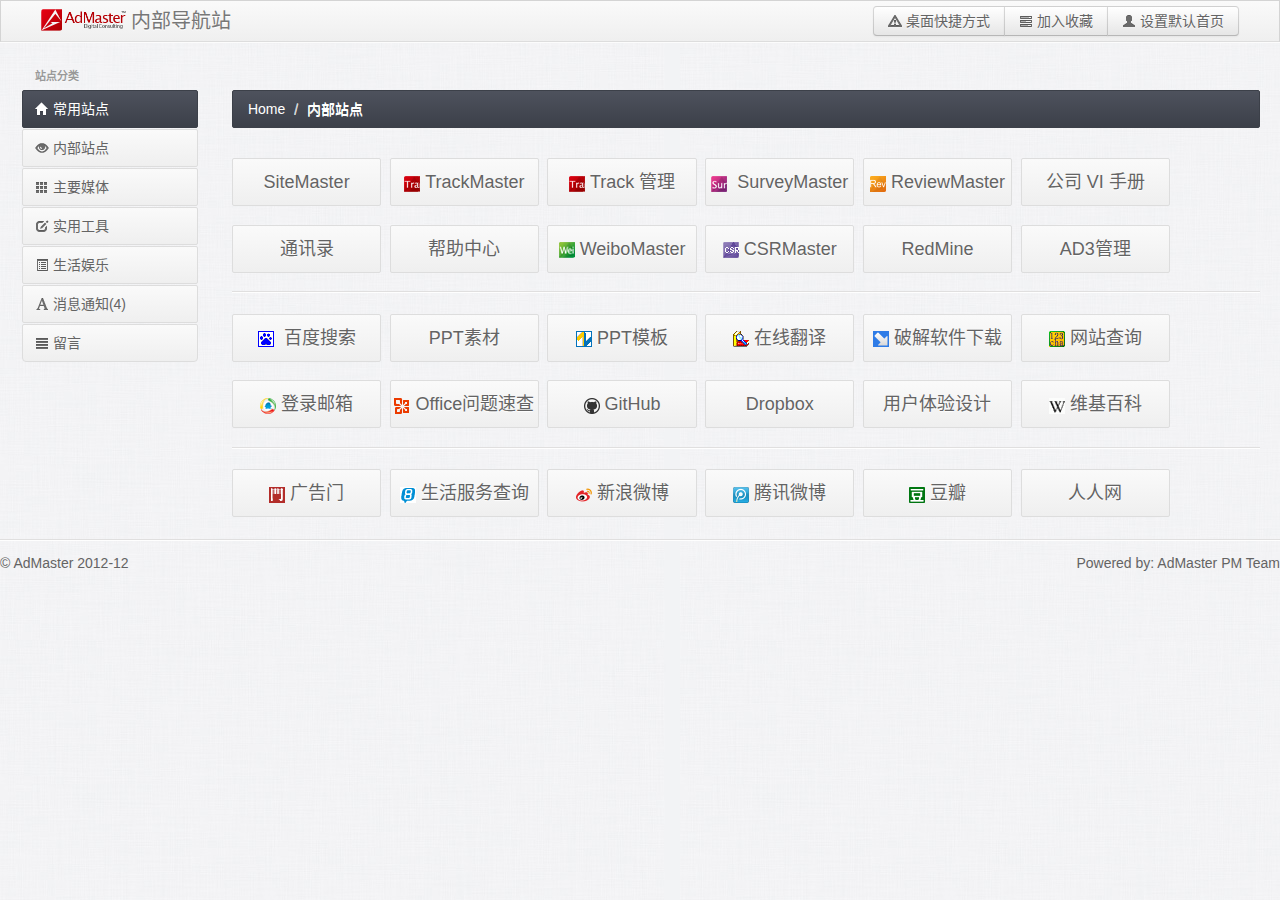
==== index.html @ 14fa7405 "Update index.html" ====
<!DOCTYPE html>
<html lang="zh-cn">
<head>

<!-- start: Meta -->
<meta charset="utf-8">
<title>AdMaster内部导航站</title>
<meta name="description" content="AdMaster内部导航站,常用站点,内部站点,实用工具,其他站点">
<meta name="author" content="AdMaster">
<!-- end: Meta -->

<!-- start: Mobile Specific -->
<meta name="viewport" content="width=device-width, initial-scale=1">
<!-- end: Mobile Specific -->

<!-- start: CSS -->
<link id="bootstrap-style" href="css/bootstrap.css" rel="stylesheet">
<link href="css/bootstrap-responsive.min.css" rel="stylesheet">
<link id="base-style" href="css/style.css" rel="stylesheet">
<link id="base-style-responsive" href="css/style-responsive.css" rel="stylesheet">
<!-- end: CSS -->

<!-- The HTML5 shim, for IE6-8 support of HTML5 elements -->
<!--[if lt IE 9]>
	  <script src="http://html5shim.googlecode.com/svn/trunk/html5.js"></script>
	<![endif]-->

<!-- start: Favicon -->
<link rel="shortcut icon" href="img/favicon.ico">
<!-- end: Favicon -->

</head>

<body>
<script type="text/javascript" language="javascript">
 
    //加入收藏
 
        function AddFavorite(sURL, sTitle) {
 
            sURL = encodeURI(sURL); 
        try{   
 
            window.external.addFavorite(sURL, sTitle);   
 
        }catch(e) {   
 
            try{   
 
                window.sidebar.addPanel(sTitle, sURL, "");   
 
            }catch (e) {   
 
                alert("加入收藏失败，请使用Ctrl+D进行添加,或手动在浏览器里进行设置.");
 
            }   
 
        }
 
    }
 
    //设为首页
 
    function SetHome(url){
 
        if (document.all) {
 
            document.body.style.behavior='url(#default#homepage)';
 
               document.body.setHomePage(url);
 
        }else{
 
            alert("您好,您的浏览器不支持自动设置页面为首页功能,请您手动在浏览器里设置该页面为首页!");
 
        }
 
    }
 
</script> 

<!-- start: Header -->
<div class="navbar">
  <div class="navbar-inner">
    <div class="container-fluid"> <a class="btn btn-navbar" data-toggle="collapse" data-target=".top-nav.nav-collapse,.sidebar-nav.nav-collapse"> <span class="icon-bar"></span> <span class="icon-bar"></span> <span class="icon-bar"></span> </a> <a class="brand" href="index.html" style="font-family:'微软雅黑'"> <img alt="AdMaster" src="/img/logo.png" style="height:22px" /> <span> 内部导航站</span></a> 
      
      <!-- start: Header Menu -->
      <div class="btn-group pull-right" > <a class="btn" href="http://iswhat.3owl.com/haoadmaster/shortcut.php"> <i class="icon-warning-sign"></i><span class="hidden-phone hidden-tablet"> 桌面快捷方式</span> </a> <a class="btn" onclick="AddFavorite(window.location,document.title)" href="javascript:void(0)"> <i class="icon-tasks"></i><span class="hidden-phone hidden-tablet")" title="AdMaster内部导航站"> 加入收藏</span> </a> 
        <!-- start: User Dropdown --> 
        <a class="btn"  onclick="SetHome(window.location)" href="javascript:void(0)"> <i class="icon-user"></i><span class="hidden-phone hidden-tablet"> 设置默认首页</span> 
        <!--<span class="caret"></span>--> 
        </a> 
        <!--<ul class="dropdown-menu">
						<li><a href="#">Profile</a></li>
						<li class="divider"></li>
						<li><a href="login.html">Logout</a></li>
					</ul>--> 
        <!-- end: User Dropdown --> 
      </div>
      <!-- end: Header Menu --> 
      
    </div>
  </div>
</div>
<div id="under-header"></div>
<!-- start: Header -->

<div class="container-fluid">
  <div class="row-fluid"> 
    
    <!-- start: Main Menu -->
    <div class="span2 main-menu-span">
      <div class="nav-collapse sidebar-nav">
        <ul class="nav nav-tabs nav-stacked main-menu">
          <li class="nav-header hidden-tablet">站点分类</li>
          <li><a href="index.html"><i class="icon-home"></i><span class="hidden-tablet"> 常用站点</span></a></li>
          <li><a href="internal.html"><i class="icon-eye-open"></i><span class="hidden-tablet"> 内部站点</span></a></li>
          <li><a href="medium.html"><i class="icon-th"></i><span class="hidden-tablet"> 主要媒体</span></a></li>
          <li><a href="tools.html"><i class="icon-edit"></i><span class="hidden-tablet"> 实用工具</span></a></li>
          <li><a href="others.html"><i class="icon-list-alt"></i><span class="hidden-tablet"> 生活娱乐</span></a></li>
          <li><a href="news.html"><i class="icon-font"></i><span class="hidden-tablet"> 消息通知(4)</span></a></li>
          <li><a href="message.html"><i class="icon-align-justify"></i><span class="hidden-tablet"> 留言</span></a></li>
        </ul>
      </div>
      <!--/.well --> 
    </div>
    <!--/span--> 
    <!-- end: Main Menu -->
    
    <noscript>
    <div class="alert alert-block span10">
      <h4 class="alert-heading">Warning!</h4>
      <p>You need to have <a href="http://en.wikipedia.org/wiki/JavaScript" target="_blank">JavaScript</a> enabled to use this site.</p>
    </div>
    </noscript>
    <div id="content" class="span10"> 
      <!-- start: Content -->
      
      <div>
        <ul class="breadcrumb">
          <li> <a href="index.html">Home</a> <span class="divider">/</span> </li>
          <li> 内部站点 </li>
        </ul>
      </div>
      <div class="sortable row-fluid">
        <div class="box-small span2"> <a data-rel="tooltip" title="SiteMaster网站流量监测平台" class="box-small-link" href="http://www.sitemaster.com.cn/" target="_blank">
          <div>SiteMaster</div>
          </a></div>
        <div class="box-small span2"> <a data-rel="tooltip" title="TrackMaster网络广告监测分析优化工具" class="box-small-link" href="http://www.trackmaster.com.cn/" target="_blank">
          <div><img src="img/trackmasterfavicon.ico" style="height:16px" alt="TrackMaster">&nbsp;TrackMaster</div></a></div>
        <div class="box-small span2"> <a data-rel="tooltip" title="TrackMaster 管理后台" class="box-small-link" href="http://admin.trackmaster.com.cn/" target="_blank">
          <div><img src="img/trackmasterfavicon.ico" alt="Amin@TrackMaster" style="height:16px">&nbsp;Track 管理</div></a></div>
        <div class="box-small span2"> <a data-rel="tooltip" title="SurveyMaster专业滴在线调查与问卷管理平台，请问你吃过切糕吗？" class="box-small-link" href="http://www.surveymaster.com.cn/" target="_blank">
          <div><img src="img/surveymasterfavicon.ico" style="height:16px" alt="SurveyMaster"> &nbsp;SurveyMaster</div>
          </a> </div>
        <div class="box-small span2"> <a data-rel="tooltip" title="第三方嵌入式智能评论系统，不明白的可以去看看" class="box-small-link" href="http://www.reviewmaster.com.cn/" target="_blank">
          <div><img src="img/reviewmasterfavicon.ico" style="height:16px" alt="reviewmaster">&nbsp;ReviewMaster</div>
          </a> </div>
        <div class="box-small span2"> <a data-rel="tooltip" title="都很漂亮的说！" class="box-small-link" href="http://dev.admaster.com.cn/vi/" target="_blank">
          <div>公司 VI 手册</div>
          </a></div>
      </div>
      <div class="row-fluid">
        <div class="sortable row-fluid">
          <div class="box-small span2"> <a data-rel="tooltip" title="内部通讯录查询，找到记手机上，以备不时之需" class="box-small-link" href="http://mis.admaster.co/" target="_blank">
            <div>通讯录</div>
            </a></div>
          <div class="box-small span2"> <a data-rel="tooltip" title="爱的马斯特帮助中心，使用问题和名词释义先来这里看看" class="box-small-link" href="http://support.admaster.com.cn/" target="_blank">
            <div>帮助中心</div>
            </a></div>
          <div class="box-small span2"> <a data-rel="tooltip" title="WeiboMaster社交媒体监控" class="box-small-link" href="http://www.weibomaster.com/" target="_blank">
            <div><img src="img/weibomasterfavicon.ico" style="height:16px" alt="WeiboMaster">&nbsp;WeiboMaster</div>
            </a> </div>
          <div class="box-small span2"> <a data-rel="tooltip" title="开宇搞的一个神奇的东西，不明白的咨询开宇，^_^" class="box-small-link" href="http://www.csrmaster.com/" target="_blank">
            <div><img src="img/csrmasterfavicon.ico" style="height:16px" alt="CSRMaster">&nbsp;CSRMaster</div>
            </a> </div>
          <div class="box-small span2"> <a data-rel="tooltip" title="Redmine定制数据，我没用过，貌似不少人需要" class="box-small-link" href="http://redmine.admaster.com.cn/" target="_blank">
            <div>RedMine</div>
            </a></div>
          <div class="box-small span2"> <a data-rel="tooltip" title="据说只有老顾问才有权限登录，我都没见过呢...一会找顾问MM演示我看看" class="box-small-link" href=http://mtrack.admaster.com.cn/login.php" target="_blank">
            <div>AD3管理</div>
            </a></div>
        </div>
        <hr>
        <div class="sortable row-fluid">
          <div class="box-small span2"> <a data-rel="tooltip" title="百度搜索，鉴于Google总是被墙，我就不放了..." class="box-small-link" href="http://www.baidu.com" target="_blank">
            <div> <img src="img/baidufavicon.ico" alt="baidu" style="height:16px"> &nbsp;百度搜索</div>
            </a> </div>
          <div class="box-small span2"> <a data-rel="tooltip" title="这个PPt素材比后面一个还专业，不过多一个选择更方便大家" class="box-small-link" href="http://www.pptbz.com/" target="_blank">
            <div>PPT素材</div>
            </a></div>
          <div class="box-small span2"> <a data-rel="tooltip" title="应广大同志建议，招来这个网站，还有很多网站，不过都收费，更多的可以去左面的分类找去" class="box-small-link" href="http://sc.chinaz.com/ppt/" target="_blank">
            <div><img src="img/chinazfavicon.ico" style="height:16px" alt="ChinaZ PPT素材下载">&nbsp;PPT模板</div>
            </a> </div>
          <div class="box-small span2"> <a data-rel="tooltip" title="百度有，谷歌有，我选了个金山爱词霸的在线翻译，-__-" class="box-small-link" href="http://fy.iciba.com/" target="_blank">
            <div><img src="img/icibafavicon.ico" style="height:16px" alt="iciba">&nbsp;在线翻译</div>
            </a> </div>
            <div class="box-small span2"> <a data-rel="tooltip" title="主流的常用软件的破解版下载，贵精不贵多！" class="box-small-link" href="http://www.soft711.com/" target="_blank">
          <div><img src="img/soft711favicon.ico" style="height:16px" alt="豆瓣">&nbsp;破解软件下载</div>
          </a> </div>
          <div class="box-small span2"> <a data-rel="tooltip" title="IP、手机号、网站查询，据 Lisa 说你想查啥就能查啥~;-)" class="box-small-link" href="http://www.123cha.com/" target="_blank">
            <div><img src="img/123chafavicon.ico" style="height:16px" alt="123cha">&nbsp;网站查询</div>
            </a> </div>
        </div>
      </div>
      <div class="sortable row-fluid">
        <div class="box-small span2"> <a data-rel="tooltip" title="企业邮箱的完整用户名包括@admaster.com.cn，这个已经带上了" class="box-small-link" href="https://exmail.qq.com/cgi-bin/loginpage?t=logindomain&param=@admaster.com.cn" target="_blank">
          <div><img src="img/qqfavicon.ico" style="height:16px" alt="腾讯企业邮箱">&nbsp;登录邮箱</div>
          </a> </div>
        <div class="box-small span2"> <a data-rel="tooltip" title="微软官方的在线帮助中心，大多数问题都能解决" class="box-small-link" href="http://office.microsoft.com/zh-cn/support/?CTT=97" target="_blank">
          <div> <img src="img/microsoftfavicon.ico" alt="SiteMaster" style="height:16px">&nbsp;Office问题速查</div>
          </a> </div>
        <div class="box-small span2"> <a data-rel="tooltip" title="GitHub，我还是用不好..好像常被墙" class="box-small-link" href="http://www.github.com/" target="_blank">
          <div><img src="img/githubfavicon.ico" style="height:16px" alt="GitHub">&nbsp;GitHub</div>
          </a> </div>
        <div class="box-small span2"> <a data-rel="tooltip" title="协同存储...只是老被墙~" class="box-small-link" href="http://www.dropbox.com/" target="_blank">
          <div>Dropbox</div>
          </a></div>
          <div class="box-small span2"> <a data-rel="tooltip" title="UCD大社区 - 以用户为中心的设计" class="box-small-link" href="http://ucdchina.com/" target="_blank">
          <div>用户体验设计</div>
          </a></div>
        
        
        <div class="box-small span2"> <a data-rel="tooltip" title="自由的百科：五毛、带路党和轮子的战场" class="box-small-link" href="http://zh.wikipedia.org/wiki/Wikipedia:%E9%A6%96%E9%A1%B5" target="_blank">
          <div><img src="img/wikipediafavicon.ico" style="height:16px" alt="维基百科">&nbsp;维基百科</div>
          </a> </div>
      </div>
            <hr>
      <div class="sortable row-fluid">
        <div class="box-small span2"> <a data-rel="tooltip" title="广告门：一个行业的跌宕起伏 - 抄自该网站，网站中多是广告行业的新闻" class="box-small-link" href="http://www.adquan.com/" target="_blank">
          <div><img src="img/adquanfavicon.ico" style="height:16px" alt="广告门">&nbsp;广告门</div>
          </a> </div>
        <div class="box-small span2"> <a data-rel="tooltip" title="查订餐电话、以及各种生活服务电话、地址等" class="box-small-link" href="http://www.8684.com/" target="_blank">
          <div><img src="img/8684favicon.ico" style="height:16px" alt="趣生活">&nbsp;生活服务查询</div>
          </a> </div>
        <div class="box-small span2"> <a data-rel="tooltip" title="新浪微博，不用解释" class="box-small-link" href="http://www.weibo.com/" target="_blank">
          <div><img src="img/weibofavicon.ico" style="height:16px" alt="SiteMaster">&nbsp;新浪微博</div>
          </a> </div>
        <div class="box-small span2"> <a data-rel="tooltip" title="腾讯微博，不用解释" class="box-small-link" href="http://t.qq.com/" target="_blank">
          <div><img src="img/tqqfavicon.ico" style="height:16px" alt="SurveyMaster">&nbsp;腾讯微博</div>
          </a> </div>
        <div class="box-small span2"> <a data-rel="tooltip" title="原来的小资集中地，现在逐步被屌丝攻克" class="box-small-link" href="http://www.douban.com/" target="_blank">
          <div><img src="img/doubanfavicon.ico" style="height:16px" alt="豆瓣">&nbsp;豆瓣</div>
          </a> </div>
        <div class="box-small span2"> <a data-rel="tooltip" title="苍天啊，难道我已经老了吗？我都不上人人了，^_^" class="box-small-link" href="http://www.renren.com/" target="_blank">
          <div>人人网</div>
          </a></div>
      </div>
    </div>
  </div>
  <div class="row-fluid"> </div>
  
  <!-- end: Content --> 
</div>
<!--/#content.span10-->
</div>
<!--/fluid-row-->

<div class="modal hide fade" id="myModal">
  <div class="modal-header">
    <button type="button" class="close" data-dismiss="modal">×</button>
    <h3>Settings</h3>
  </div>
  <div class="modal-body">
    <p>Here settings can be configured...</p>
  </div>
  <div class="modal-footer"> <a href="#" class="btn" data-dismiss="modal">Close</a> <a href="#" class="btn btn-primary">Save changes</a> </div>
</div>
<div class="clearfix"></div>
<hr>
<footer>
  <p class="pull-left">&copy; <a href="" target="_blank">AdMaster</a> 2012-12</p>
  <p class="pull-right">Powered by: <a href="mailto:liguanghui@admaster.com.cn">AdMaster PM Team</a></p>
</footer>

<!--/.fluid-container--> 

<!-- start: JavaScript--> 

<script src="js/jquery-1.7.2.min.js"></script> 
<script src="js/jquery-ui-1.8.21.custom.min.js"></script> 
<script src="js/bootstrap.js"></script> 
<script src="js/jquery.cookie.js"></script> 
<script src="js/fullcalendar.min.js"></script> 
<script src="js/jquery.dataTables.min.js"></script> 
<script src="js/excanvas.js"></script> 
<script src="js/jquery.flot.min.js"></script> 
<script src="js/jquery.flot.pie.min.js"></script> 
<script src="js/jquery.flot.stack.js"></script> 
<script src="js/jquery.flot.resize.min.js"></script> 
<script src="js/jquery.chosen.min.js"></script> 
<script src="js/jquery.uniform.min.js"></script> 
<script src="js/jquery.cleditor.min.js"></script> 
<script src="js/jquery.noty.js"></script> 
<script src="js/jquery.elfinder.min.js"></script> 
<script src="js/jquery.raty.min.js"></script> 
<script src="js/jquery.iphone.toggle.js"></script> 
<script src="js/jquery.uploadify-3.1.min.js"></script> 
<script src="js/jquery.gritter.min.js"></script> 
<script src="js/jquery.imagesloaded.js"></script> 
<script src="js/jquery.masonry.min.js"></script> 
<script src="js/custom.js"></script> 
<script type="text/javascript" language="JavaScript">
	
	function message_welcome1(){
		var unique_id = $.gritter.add({
			// (string | mandatory) the heading of the notification
			title: '希望大家给些建议息',
			// (string | mandatory) the text inside the notification
			text: '常用地址、实用工具、和其他站点中，希望大家提供一些更常用的网站，可以在本站留言或者发邮件给李光辉',
			// (string | optional) the image to display on the left
			image: 'http://tp3.sinaimg.cn/1036059182/180/1279874411/1',
			// (bool | optional) if you want it to fade out on its own or just sit there
			sticky: false,
			// (int | optional) the time you want it to be alive for before fading out
			time: '',
			// (string | optional) the class name you want to apply to that specific message
			class_name: 'gritter-light'
		});
	}
	
	/* 消息二、三 注释掉了
	
	function message_welcome2(){
		var unique_id = $.gritter.add({
			// (string | mandatory) the heading of the notification
			title: 'Optimus is Amazing Theme',
			// (string | mandatory) the text inside the notification
			text: 'Optimus works on all devices, computers, tablets and smartphones. Optimus has lots of great features. Try It!',
			// (string | optional) the image to display on the left
			image: 'img/avatar.jpg',
			// (bool | optional) if you want it to fade out on its own or just sit there
			sticky: false,
			// (int | optional) the time you want it to be alive for before fading out
			time: '',
			// (string | optional) the class name you want to apply to that specific message
			class_name: 'my-sticky-class'
		});
	}
	
	function message_welcome3(){
		var unique_id = $.gritter.add({
			// (string | mandatory) the heading of the notification
			title: 'Buy Optimus!',
			// (string | mandatory) the text inside the notification
			text: 'This great template can be yours today.',
			// (string | optional) the image to display on the left
			image: 'img/avatar.jpg',
			// (bool | optional) if you want it to fade out on its own or just sit there
			sticky: false,
			// (int | optional) the time you want it to be alive for before fading out
			time: '',
			// (string | optional) the class name you want to apply to that specific message
			class_name: 'gritter-light'
		});
	}
	
	*/
	
	$(document).ready(function(){
		
		setTimeout("message_welcome1()",5000);
		setTimeout("message_welcome2()",10000);	
		setTimeout("message_welcome3()",15000);
		setInterval(f_visits, 100);
		setInterval(f_members, 2000);
		setInterval(f_income, 5000);
		setInterval(f_sales, 5000);
		setInterval(live_notifications_center, 5000);
		
	});			
	</script> 
<!-- end: JavaScript--> 

<script type="text/javascript">
  var _smq = _smq || [];
  _smq.push(['_setAccount', '4F3696AB', new Date()]);
  _smq.push(['_setDirectoryIndex', 'index.html']);
  _smq.push(['_setClickTimeOut', 200]);
  _smq.push(['pageview']);

  (function() {
  var sm = document.createElement('script'); sm.type = 'text/javascript'; sm.async = true;
  sm.src = 'http://cdnmaster.com/sitemaster/sm.js';
  var s = document.getElementsByTagName('script')[0]; s.parentNode.insertBefore(sm, s);
  })();
</script>
</body>
</html>
---- css/style.css ----
/*
* Author: Łukasz Holeczek
* Template: Optimus Dashboard Theme
*/


/* Import Section
=================================================================== */
@import url("jquery-ui-1.8.21.custom.css");								/* jQuery User Interface Framework Styles */
@import url("fullcalendar.css");										/* Calendars Styles */
@import url("chosen.css");												/* Select Boxes Styles */  
@import url("uniform.default.css");										/* Uniform Styles */
@import url("jquery.cleditor.css");										/* Text Editor Styles. */  
@import url("jquery.noty.css");											/* Noty Notifications Style */
@import url("noty_theme_default.css");									/* Noty Notifications Style */
@import url("elfinder.min.css");										/* File Manager Style */
@import url("elfinder.theme.css");										/* File Manager Style */
@import url("jquery.iphone.toggle.css");								/* Styles for iPhone */
@import url("uploadify.css");											/* Uploadify Styles */
@import url("jquery.gritter.css");										/* Growl Like Notifications Styles */


/* Basic
=================================================================== */

body {
	background: url(../img/bg-light.jpg) repeat;
	color: #646464;
}

a {
	color: #646464;
}

hr {
  	margin: 1% 0;
  	border: 0;
  	border-top: 1px solid #e0dfdf;
  	border-bottom: 1px solid #fefefe;
}



h1 {
	font-size: 18px;
	line-height: 18px;
}

h2 {
	font-size: 16px;
	line-height: 16px;
}

h3 {
	font-size: 15px;
	line-height: 15px;
}

h4 {
	font-size: 14px;
	line-height: 14px;
}

h5 {
	font-size: 13px;
	line-height: 13px;
}

h6 {
	font-size: 12px;
	line-height: 12px;
}

.well {
	border: 1px solid #ddd;
	background-color: #f6f6f6;
	-webkit-box-shadow: none;
       -moz-box-shadow: none;
          	box-shadow: none;
	-webkit-border-radius: 2px;
       -moz-border-radius: 2px;
	        border-radius: 2px;
}

.breadcrumb {
	margin-top: 27px;
	border: 1px solid #3c4049;
	color: #fff;
  	background-color: #4e525d;
  	background-image: -moz-linear-gradient(top, #4e525d, #3c4049);
  	background-image: -webkit-gradient(linear, 0 0, 0 100%, from(#4e525d), to(#3c4049));
  	background-image: -webkit-linear-gradient(top, #4e525d, #3c4049);
  	background-image: -o-linear-gradient(top, #4e525d, #3c4049);
  	background-image: linear-gradient(to bottom, #4e525d, #3c4049);
  	filter: progid:dximagetransform.microsoft.gradient(startColorstr='#4e525d', endColorstr='#3c4049', GradientType=0);
  	-webkit-border-radius: 2px;
       -moz-border-radius: 2px;
	        border-radius: 2px; 	
}

.breadcrumb a {
	color: #fff;
	text-shadow: none;	
}

.box-small {
	text-align: center;
	position: relative;
	display: block;
	margin: 1% -18px;

}

.box-small-link {
	border: 1px solid #ddd;
	margin-bottom: -2px;
  	padding: 13px 0px;
	font-size: 18px;
  	background-color: #fafafa;
  	background-image: -moz-linear-gradient(top, #fafafa, #efefef);
  	background-image: -webkit-gradient(linear, 0 0, 0 100%, from(#fafafa), to(#efefef));
  	background-image: -webkit-linear-gradient(top, #fafafa, #efefef);
  	background-image: -o-linear-gradient(top, #fafafa, #efefef);
  	background-image: linear-gradient(to bottom, #fafafa, #efefef);
  	filter: progid:dximagetransform.microsoft.gradient(startColorstr='#fafafa', endColorstr='#efefef', GradientType=0);
  	-webkit-box-shadow: none;
       -moz-box-shadow: none;
          	box-shadow: none;
  	-webkit-border-radius: 2px;
       -moz-border-radius: 2px;
          	border-radius: 2px;
	display:block;
	color: #646464;
	text-shadow: 0px 1px 1px #fff;
}

.box-small-link:hover {
	border: 1px solid #3c4049;
	margin-bottom: -2px;
  	padding: 13px 0px;
  	color: #fff;
  	background-color: #4e525d;
  	background-image: -moz-linear-gradient(top, #4e525d, #3c4049);
  	background-image: -webkit-gradient(linear, 0 0, 0 100%, from(#4e525d), to(#3c4049));
  	background-image: -webkit-linear-gradient(top, #4e525d, #3c4049);
  	background-image: -o-linear-gradient(top, #4e525d, #3c4049);
  	background-image: linear-gradient(to bottom, #4e525d, #3c4049);
  	filter: progid:dximagetransform.microsoft.gradient(startColorstr='#4e525d', endColorstr='#3c4049', GradientType=0);
	text-shadow: 0px 1px 1px #000;
	text-decoration: none;
}

.box-small-title {
	text-align: center;
	margin: 10px auto;
	font-size: 16px;
	color: #aaa;
	text-shadow: 0px 1px 1px #fff;
}



.box {
	margin: 20px 0px;
}


.box-header {
	height: 20px;
  	border: 1px solid #ddd;
	margin-bottom: -1px;
  	padding: 10px;
  	background-color: #fafafa;
  	background-image: -moz-linear-gradient(top, #fafafa, #efefef);
  	background-image: -webkit-gradient(linear, 0 0, 0 100%, from(#fafafa), to(#efefef));
  	background-image: -webkit-linear-gradient(top, #fafafa, #efefef);
  	background-image: -o-linear-gradient(top, #fafafa, #efefef);
  	background-image: linear-gradient(to bottom, #fafafa, #efefef);
  	filter: progid:dximagetransform.microsoft.gradient(startColorstr='#fafafa', endColorstr='#efefef', GradientType=0);
  	-webkit-box-shadow: none;
     	-moz-box-shadow: none;
          box-shadow: none;
  	-webkit-border-radius: 2px 2px 0px 0px;
       -moz-border-radius: 2px 2px 0px 0px;
          	border-radius: 2px 2px 0px 0px;
	overflow: hidden;
}

.box-header h2{
	font-size: 16px;
	line-height: 16px;
	float:left;
	margin-top: 2px;
	color: #646464;
	font-weight: normal;
	text-shadow: 0px 1px 0px #fff;
}

.box-header h2 i{
	margin: 1px 3px 0px 5px;
	opacity: .4;
}

.box-header .break{
	border-left: 1px solid #fcfcfc;
	border-right: 1px solid #ddd;
	margin: -12px 10px -10px 10px;
	padding: 12px 0px 10px 0px;
	
}

.box-header .box-icon {
	float:right;
	margin-top: 1px;
}

.box-header .box-icon i {
	-webkit-transition: all 0.1s ease-in-out;
	-moz-transition: all 0.1s ease-in-out;
	-o-transition: all 0.1s ease-in-out;
	-ms-transition: all 0.1s ease-in-out;
	transition: all 0.1s ease-in-out;
	opacity: .4;
}

.box-header .box-icon i:hover {
	opacity: .8;
}

.box-header .box-icon a {
	margin: 0px 5px;
}

.box-content {
  	margin-top: -1px;
	padding: 10px;
  	border: 1px solid #ddd;
  	background: #fcfcfc;
  	-webkit-border-radius: 0px 0px 2px 2px;
	   -moz-border-radius: 0px 0px 2px 2px;
          	border-radius: 0px 0px 2px 2px;
}

/* Header Section
=================================================================== */

.navbar-inner {
  	min-height: 40px;
  	padding-right: 20px;
  	padding-left: 20px;
	color: #646464;
  	background-color: #fafafa;
  	background-image: -moz-linear-gradient(top, #fafafa, #efefef);
  	background-image: -webkit-gradient(linear, 0 0, 0 100%, from(#fafafa), to(#efefef));
  	background-image: -webkit-linear-gradient(top, #fafafa, #efefef);
  	background-image: -o-linear-gradient(top, #fafafa, #efefef);
  	background-image: linear-gradient(to bottom, #fafafa, #efefef);
  	filter: progid:dximagetransform.microsoft.gradient(startColorstr='#fafafa', endColorstr='#efefef', GradientType=0);
  	background-repeat: repeat-x;
  	border-bottom: 1px solid #ddd;
  	-webkit-border-radius: 0px;
       -moz-border-radius: 0px;
          	border-radius: 0px;
  	*zoom: 1;
  	-webkit-box-shadow: none;
       -moz-box-shadow: none;
          	box-shadow: none;
}

.navbar-inner a {
	color: #646464;
}

.navbar-inner a i{
	opacity: .7;
}

.brand img {
	margin-top: -7px;
}

#under-header {
	margin: -20px 0px 20px 0px;
	border-top: 1px solid #fcfcfc;	
}

/* Navigation Section
=================================================================== */

.nav-tabs.nav-stacked > li > a {
  	margin: 2px;
	color: #646464;
  	border: 1px solid #ddd;
  	background-color: #fafafa;
  	background-image: -moz-linear-gradient(top, #fafafa, #efefef);
  	background-image: -webkit-gradient(linear, 0 0, 0 100%, from(#fafafa), to(#efefef));
  	background-image: -webkit-linear-gradient(top, #fafafa, #efefef);
  	background-image: -o-linear-gradient(top, #fafafa, #efefef);
  	background-image: linear-gradient(to bottom, #fafafa, #efefef);
  	filter: progid:dximagetransform.microsoft.gradient(startColorstr='#fafafa', endColorstr='#efefef', GradientType=0);
  	-webkit-border-radius: 2px;
       -moz-border-radius: 2px;
          	border-radius: 2px;
}

.nav-tabs.nav-stacked > li > a > i {
	opacity: .7;
}

.nav-tabs.nav-stacked  > li.active > a {
  margin: 2px;	
  border: 1px solid #3c4049;
  color: #fff;
  background-color: #4e525d;
  background-image: -moz-linear-gradient(top, #4e525d, #3c4049);
  background-image: -webkit-gradient(linear, 0 0, 0 100%, from(#4e525d), to(#3c4049));
  background-image: -webkit-linear-gradient(top, #4e525d, #3c4049);
  background-image: -o-linear-gradient(top, #4e525d, #3c4049);
  background-image: linear-gradient(to bottom, #4e525d, #3c4049);
  filter: progid:dximagetransform.microsoft.gradient(startColorstr='#4e525d', endColorstr='#3c4049', GradientType=0);
  -webkit-border-radius: 2px;
     -moz-border-radius: 2px;
          border-radius: 2px;
}

.nav-tabs.nav-stacked > li.active > a > i {
	opacity: 1;
}

.nav-tabs.nav-stacked > li:first-child > a {
  -webkit-border-top-right-radius: 4px;
          border-top-right-radius: 4px;
  -webkit-border-top-left-radius: 4px;
          border-top-left-radius: 4px;
  -moz-border-radius-topright: 4px;
  -moz-border-radius-topleft: 4px;
}

.nav-tabs.nav-stacked > li:last-child > a {
  -webkit-border-bottom-right-radius: 4px;
          border-bottom-right-radius: 4px;
  -webkit-border-bottom-left-radius: 4px;
          border-bottom-left-radius: 4px;
  -moz-border-radius-bottomright: 4px;
  -moz-border-radius-bottomleft: 4px;
}

.nav-tabs.nav-stacked > li > a:hover {
  margin: 2px;	
  border: 1px solid #3c4049;
  color: #fff;
  background-color: #4e525d;
  background-image: -moz-linear-gradient(top, #4e525d, #3c4049);
  background-image: -webkit-gradient(linear, 0 0, 0 100%, from(#4e525d), to(#3c4049));
  background-image: -webkit-linear-gradient(top, #4e525d, #3c4049);
  background-image: -o-linear-gradient(top, #4e525d, #3c4049);
  background-image: linear-gradient(to bottom, #4e525d, #3c4049);
  filter: progid:dximagetransform.microsoft.gradient(startColorstr='#4e525d', endColorstr='#3c4049', GradientType=0);
  -webkit-border-radius: 2px;
     -moz-border-radius: 2px;
          border-radius: 2px;
}

/* Notifications & Labels
=================================================================== */

.notification {
	position: absolute;
	top: -16px;
	right: -16px;
	line-height: 16px;
	height: 16px;
	padding: 6px 10px;
	color: white !important;
	text-shadow: 0 1px hsla(0, 0%, 0%, 0.25);
	border-width: 1px;
	border-style: solid;
	border-radius: 10px;
  	-webkit-border-radius: 50em;
       -moz-border-radius: 50em;
          	border-radius: 50em;
	-webkit-box-shadow: 0 1px 1px hsla(0, 0%, 0%, 0.08), inset 0 1px hsla(0, 100%, 100%, 0.3);
	   -moz-box-shadow: 0 1px 1px rgba(0, 0, 0, 0.08), inset 0 1px rgba(255, 255, 255, 0.3);
			box-shadow: 0 1px 1px hsla(0, 0%, 0%, 0.08), inset 0 1px hsla(0, 100%, 100%, 0.3);
}

.notification-small {
	padding: 2px 7px;
	color: white !important;
	text-shadow: 0 1px hsla(0, 0%, 0%, 0.25);
	border-width: 1px;
	border-style: solid;
  	-webkit-border-radius: 50em;
       -moz-border-radius: 50em;
          	border-radius: 50em;
	-webkit-box-shadow: 0 1px 1px hsla(0, 0%, 0%, 0.08), inset 0 1px hsla(0, 100%, 100%, 0.3);
	   -moz-box-shadow: 0 1px 1px rgba(0, 0, 0, 0.08), inset 0 1px rgba(255, 255, 255, 0.3);
			box-shadow: 0 1px 1px hsla(0, 0%, 0%, 0.08), inset 0 1px hsla(0, 100%, 100%, 0.3);
}

.notification-small, 
.notification {
	border-color: #2FABE9;
	background-color: #CC0099;
	background-image: -webkit-gradient(linear, left top, left bottom, color-stop(0%, hsl(200, 80%, 82%)), color-stop(100%, hsl(200, 81%, 67%)));
	background-image: -webkit-linear-gradient(top, hsl(200, 80%, 82%), hsl(200, 81%, 67%));
	background-image: -moz-linear-gradient(top, hsl(200, 80%, 82%), hsl(200, 81%, 67%));
	background-image: -ms-linear-gradient(top, hsl(200, 80%, 82%), hsl(200, 81%, 67%));
}

.notification-small.green,
.notification.green {
	border-color: 	#5AAD34;
	background-color: 	#78CD51;
	background-image: -webkit-gradient(linear, left top, left bottom, color-stop(0%, hsl(101, 54%, 71%)), color-stop(100%, hsl(101, 55%, 56%)));
	background-image: -webkit-linear-gradient(top, hsl(101, 54%, 71%), hsl(101, 55%, 56%));
	background-image: -moz-linear-gradient(top, hsl(101, 54%, 71%), hsl(101, 55%, 56%));
	background-image: -ms-linear-gradient(top, hsl(101, 54%, 71%), hsl(101, 55%, 56%));
	background-image: -o-linear-gradient(top, hsl(101, 54%, 71%), hsl(101, 55%, 56%));
	background-image: linear-gradient(top, 	hsl(101, 54%, 71%), hsl(101, 55%, 56%));
}

.notification-small.yellow,
.notification.yellow {
	border-color: #F4A506;
	background-color: #FABB3D;
	background-image: -webkit-gradient(linear, left top, left bottom, color-stop(0%, hsl(40, 95%, 76%)), color-stop(100%, hsl(40, 95%, 61%)));
	background-image: -webkit-linear-gradient(top, hsl(40, 95%, 76%), hsl(40, 95%, 61%));
	background-image: -moz-linear-gradient(top, hsl(40, 95%, 76%), hsl(40, 95%, 61%));
	background-image: -ms-linear-gradient(top, hsl(40, 95%, 76%), hsl(40, 95%, 61%));
	background-image: -o-linear-gradient(top, hsl(40, 95%, 76%), hsl(40, 95%, 61%));
	background-image: linear-gradient(top, hsl(40, 95%, 76%), hsl(40, 95%, 61%));
}

.notification-small.red,
.notification.red {
	border-color: #FA5833;
	background-color: #FA603D;
	background-image: -webkit-gradient(linear, left top, left bottom, color-stop(0%, hsl(11, 95%, 76%)), color-stop(100%, hsl(11, 95%, 61%)));
	background-image: -webkit-linear-gradient(top, hsl(11, 95%, 76%), hsl(11, 95%, 61%));
	background-image: -moz-linear-gradient(top, hsl(11, 95%, 76%), hsl(11, 95%, 61%));
	background-image: -ms-linear-gradient(top, hsl(11, 95%, 76%), hsl(11, 95%, 61%));
	background-image: -o-linear-gradient(top, hsl(11, 95%, 76%), hsl(11, 95%, 61%));
	background-image: linear-gradient(top, hsl(11, 95%, 76%), hsl(11, 95%, 61%));
}

.notification-small.black,
.notification.black {
	border-color: #333333;
	background-color: #000000;
	background-image: -webkit-gradient(linear, left top, left bottom, color-stop(0%, hsl(10, 10%, 5%)), color-stop(100%, hsl(10, 10%, 5%)));
	background-image: -webkit-linear-gradient(top, hsl(10, 10%, 10%), hsl(11, 10%, 5%));
	background-image: -moz-linear-gradient(top, hsl(10, 10%, 10%), hsl(11, 10%, 5%));
	background-image: -ms-linear-gradient(top, hsl(10, 10%, 10%), hsl(11, 10%, 5%));
	background-image: -o-linear-gradient(top, hsl(10, 10%, 10%), hsl(11, 10%, 5%));
	background-image: linear-gradient(top, hsl(10, 10%, 10%), hsl(11, 10%, 5%));
}

.notification-small.Purple,
.notification.Purple {
	border-color: #BA55D3;
	background-color: #8A2BE2;
	background-image: -webkit-gradient(linear, left top, left bottom, color-stop(0%, hsl(271, 76%, 53%)), color-stop(100%, hsl(271, 76%, 45%)));
	background-image: -webkit-linear-gradient(top, hsl(271, 76%, 53%), hsl(271, 76%, 45%));
	background-image: -moz-linear-gradient(top, hsl(271, 76%, 53%), hsl(271, 76%, 45%));
	background-image: -ms-linear-gradient(top, hsl(271, 76%, 53%), hsl(271, 76%, 45%));
	background-image: -o-linear-gradient(top, hsl(271, 76%, 53%), hsl(271, 76%, 45%));
	background-image: linear-gradient(top, hsl(271, 76%, 53%), hsl(271, 76%, 45%));
}

.notification-small.blue,
.notification.blue {
	border-color: #00CED1;
	background-color: #1E90FF;
	background-image: -webkit-gradient(linear, left top, left bottom, color-stop(0%, hsl(210, 100%, 56%)), color-stop(100%, hsl(210, 100%, 50%)));
	background-image: -webkit-linear-gradient(top, hsl(210, 100%, 56%), hsl(210, 100%, 50%));
	background-image: -moz-linear-gradient(top, hsl(210, 100%, 56%), hsl(210, 100%, 50%));
	background-image: -ms-linear-gradient(top, hsl(210, 100%, 56%), hsl(210, 100%, 50%));
	background-image: -o-linear-gradient(top, hsl(210, 100%, 56%), hsl(210, 100%, 50%));
	background-image: linear-gradient(top, hsl(210, 100%, 56%), hsl(210, 100%, 50%));
}


.label-important,
.badge-important {
  	border-color: #FA5833;
	background-color: #FA603D;
	background-image: -webkit-gradient(linear, left top, left bottom, color-stop(0%, hsl(11, 95%, 76%)), color-stop(100%, hsl(11, 95%, 61%)));
	background-image: -webkit-linear-gradient(top, hsl(11, 95%, 76%), hsl(11, 95%, 61%));
	background-image: -moz-linear-gradient(top, hsl(11, 95%, 76%), hsl(11, 95%, 61%));
	background-image: -ms-linear-gradient(top, hsl(11, 95%, 76%), hsl(11, 95%, 61%));
	background-image: -o-linear-gradient(top, hsl(11, 95%, 76%), hsl(11, 95%, 61%));
	background-image: linear-gradient(top, hsl(11, 95%, 76%), hsl(11, 95%, 61%));
}

.label-important[href],
.badge-important[href] {
  	border-color: #FA5833;
	background-color: #FA603D;
	background-image: -webkit-gradient(linear, left top, left bottom, color-stop(0%, hsl(11, 95%, 76%)), color-stop(100%, hsl(11, 95%, 61%)));
	background-image: -webkit-linear-gradient(top, hsl(11, 95%, 76%), hsl(11, 95%, 61%));
	background-image: -moz-linear-gradient(top, hsl(11, 95%, 76%), hsl(11, 95%, 61%));
	background-image: -ms-linear-gradient(top, hsl(11, 95%, 76%), hsl(11, 95%, 61%));
	background-image: -o-linear-gradient(top, hsl(11, 95%, 76%), hsl(11, 95%, 61%));
	background-image: linear-gradient(top, hsl(11, 95%, 76%), hsl(11, 95%, 61%));
}

.label-warning,
.badge-warning {
  	border-color: #F4A506;
	background-color: #FABB3D;
	background-image: -webkit-gradient(linear, left top, left bottom, color-stop(0%, hsl(40, 95%, 76%)), color-stop(100%, hsl(40, 95%, 61%)));
	background-image: -webkit-linear-gradient(top, hsl(40, 95%, 76%), hsl(40, 95%, 61%));
	background-image: -moz-linear-gradient(top, hsl(40, 95%, 76%), hsl(40, 95%, 61%));
	background-image: -ms-linear-gradient(top, hsl(40, 95%, 76%), hsl(40, 95%, 61%));
	background-image: -o-linear-gradient(top, hsl(40, 95%, 76%), hsl(40, 95%, 61%));
	background-image: linear-gradient(top, hsl(40, 95%, 76%), hsl(40, 95%, 61%));
}

.label-warning[href],
.badge-warning[href] {
  	border-color: #F4A506;
	background-color: #FABB3D;
	background-image: -webkit-gradient(linear, left top, left bottom, color-stop(0%, hsl(40, 95%, 76%)), color-stop(100%, hsl(40, 95%, 61%)));
	background-image: -webkit-linear-gradient(top, hsl(40, 95%, 76%), hsl(40, 95%, 61%));
	background-image: -moz-linear-gradient(top, hsl(40, 95%, 76%), hsl(40, 95%, 61%));
	background-image: -ms-linear-gradient(top, hsl(40, 95%, 76%), hsl(40, 95%, 61%));
	background-image: -o-linear-gradient(top, hsl(40, 95%, 76%), hsl(40, 95%, 61%));
	background-image: linear-gradient(top, hsl(40, 95%, 76%), hsl(40, 95%, 61%));
}

.label-success,
.badge-success {
  	border-color: 	#5AAD34;
	background-color: 	#78CD51;
	background-image: -webkit-gradient(linear, left top, left bottom, color-stop(0%, hsl(101, 54%, 71%)), color-stop(100%, hsl(101, 55%, 56%)));
	background-image: -webkit-linear-gradient(top, hsl(101, 54%, 71%), hsl(101, 55%, 56%));
	background-image: -moz-linear-gradient(top, hsl(101, 54%, 71%), hsl(101, 55%, 56%));
	background-image: -ms-linear-gradient(top, hsl(101, 54%, 71%), hsl(101, 55%, 56%));
	background-image: -o-linear-gradient(top, hsl(101, 54%, 71%), hsl(101, 55%, 56%));
	background-image: linear-gradient(top, 	hsl(101, 54%, 71%), hsl(101, 55%, 56%));
}

.label-success[href],
.badge-success[href] {
  	border-color: 	#5AAD34;
	background-color: 	#78CD51;
	background-image: -webkit-gradient(linear, left top, left bottom, color-stop(0%, hsl(101, 54%, 71%)), color-stop(100%, hsl(101, 55%, 56%)));
	background-image: -webkit-linear-gradient(top, hsl(101, 54%, 71%), hsl(101, 55%, 56%));
	background-image: -moz-linear-gradient(top, hsl(101, 54%, 71%), hsl(101, 55%, 56%));
	background-image: -ms-linear-gradient(top, hsl(101, 54%, 71%), hsl(101, 55%, 56%));
	background-image: -o-linear-gradient(top, hsl(101, 54%, 71%), hsl(101, 55%, 56%));
	background-image: linear-gradient(top, 	hsl(101, 54%, 71%), hsl(101, 55%, 56%));
}

.label-info,
.badge-info {
  	border-color: #2FABE9;
	background-color: #67C2EF;
	background-image: -webkit-gradient(linear, left top, left bottom, color-stop(0%, hsl(200, 80%, 82%)), color-stop(100%, hsl(200, 81%, 67%)));
	background-image: -webkit-linear-gradient(top, hsl(200, 80%, 82%), hsl(200, 81%, 67%));
	background-image: -moz-linear-gradient(top, hsl(200, 80%, 82%), hsl(200, 81%, 67%));
	background-image: -ms-linear-gradient(top, hsl(200, 80%, 82%), hsl(200, 81%, 67%));
	background-image: -o-linear-gradient(top, hsl(200, 80%, 82%), hsl(200, 81%, 67%));
	background-image: linear-gradient(top, hsl(200, 80%, 82%), hsl(200, 81%, 67%));
}

.label-info[href],
.badge-info[href] {
  	border-color: #2FABE9;
	background-color: #67C2EF;
	background-image: -webkit-gradient(linear, left top, left bottom, color-stop(0%, hsl(200, 80%, 82%)), color-stop(100%, hsl(200, 81%, 67%)));
	background-image: -webkit-linear-gradient(top, hsl(200, 80%, 82%), hsl(200, 81%, 67%));
	background-image: -moz-linear-gradient(top, hsl(200, 80%, 82%), hsl(200, 81%, 67%));
	background-image: -ms-linear-gradient(top, hsl(200, 80%, 82%), hsl(200, 81%, 67%));
	background-image: -o-linear-gradient(top, hsl(200, 80%, 82%), hsl(200, 81%, 67%));
	background-image: linear-gradient(top, hsl(200, 80%, 82%), hsl(200, 81%, 67%));
}

/* Dashboard Lists
=================================================================== */


ul.dashboard-list li{
	padding: 5px 0;
	list-style:none;
  	border-top: 1px solid #fff;
	border-bottom: 1px solid #ebebeb;
}

ul.dashboard-list li i{
	opacity: .7;
}

ul.dashboard-list li:first-child {
	border-top: none;
	border-bottom: 1px solid #EBEBEB;
}

ul.dashboard-list li:last-child {
	border-bottom: none;
}

ul.dashboard-list a:hover{
	text-decoration:none;
}

ul.dashboard-list{
	margin:0;
}

ul.dashboard-list li a span {
	display: inline-block;
	font-size: 18px;
	font-weight: bold;
	margin-right: 10px;
	text-align: right;
	width: 50px;
	zoom: 1;
}

.dashboard-avatar{
	height: 50px;
	width: 50px;
	padding: 1px;
	float: left;
	margin-top: 3px;
	margin-right: 15px;
	border: 1px solid #EBEBEB;
}

.green {
	color: #78CD51;
}

.red {
	color: #FA603D;
}

.blue {
	color: #67C2EF;
}

.yellow {
	color: #FABB3D;
}

/* Forms
=================================================================== */

.form-actions {
  	padding: 19px 20px 20px;
  	margin: 20px -10px -30px -10px;
  	background-color: #f5f5f5;
  	border-top: 1px solid #e5e5e5;
  	*zoom: 1;
}

.form-actions:before,
.form-actions:after {
  	display: table;
  	line-height: 0;
  	content: "";
}

.form-actions:after {
 	clear: both;
}

/* Buttons
=================================================================== */


.btn-primary {
  background-color: #006dcc;
  color: #ffffff;
  background-image: -moz-linear-gradient(top, #67c2ef, #2FABE9);
  background-image: -ms-linear-gradient(top, #67c2ef, #2FABE9);
  background-image: -webkit-gradient(linear, 0 0, 0 100%, from(#67c2ef), to(#2FABE9));
  background-image: -webkit-linear-gradient(top, #67c2ef, #2FABE9);
  background-image: -o-linear-gradient(top, #67c2ef, #2FABE9);
  background-image: linear-gradient(top, #67c2ef, #2FABE9);
  background-repeat: repeat-x;
  filter: progid:DXImageTransform.Microsoft.gradient(startColorstr='#'67c2ef, endColorstr='#'2FABE9, GradientType=0);
  border-color: #1598d9 #1598d9 #007bb8 #1598d9;
  filter: progid:DXImageTransform.Microsoft.gradient(enabled = false);
}

.btn-primary:hover,
.btn-primary:active,
.btn-primary.active,
.btn-primary.disabled,
.btn-primary[disabled] {
  background-color: #2FABE9;
}

.btn-primary:active,
.btn-primary.active {
  background-color: #2FABE9 \9;
}

.btn-warning {
  background-color: #faa732;
  color: #ffffff;
  background-image: -moz-linear-gradient(top, #fabb3d, #F4A506);
  background-image: -ms-linear-gradient(top, #fabb3d, #F4A506);
  background-image: -webkit-gradient(linear, 0 0, 0 100%, from(#fabb3d), to(#F4A506));
  background-image: -webkit-linear-gradient(top, #fabb3d, #F4A506);
  background-image: -o-linear-gradient(top, #fabb3d, #F4A506);
  background-image: linear-gradient(top, #fabb3d, #F4A506);
  background-repeat: repeat-x;
  filter: progid:DXImageTransform.Microsoft.gradient(startColorstr='#'fabb3d, endColorstr='#'F4A506, GradientType=0);
  border-color: #f89406 #f89406 #ad6704;
  border-color: rgba(0, 0, 0, 0.1) rgba(0, 0, 0, 0.1) rgba(0, 0, 0, 0.25);
  filter: progid:DXImageTransform.Microsoft.gradient(enabled = false);
}

.btn-warning:hover,
.btn-warning:active,
.btn-warning.active,
.btn-warning.disabled,
.btn-warning[disabled] {
  background-color: #F4A506;
}

.btn-warning:active,
.btn-warning.active {
  background-color: #F4A506 \9;
}

.btn-danger {
  background-color: #da4f49;
  color: #ffffff;
  background-image: -moz-linear-gradient(top, #fa603d, #f1360a);
  background-image: -ms-linear-gradient(top, #fa603d, #f1360a);
  background-image: -webkit-gradient(linear, 0 0, 0 100%, from(#fa603d), to(#f1360a));
  background-image: -webkit-linear-gradient(top, #fa603d, #f1360a);
  background-image: -o-linear-gradient(top, #fa603d, #f1360a);
  background-image: linear-gradient(top, #fa603d, #f1360a);
  background-repeat: repeat-x;
  filter: progid:DXImageTransform.Microsoft.gradient(startColorstr='#'fa603d, endColorstr='#'f1360a, GradientType=0);
  border-color: #f1360a #f1360a #f1360a;
  border-color: rgba(0, 0, 0, 0.1) rgba(0, 0, 0, 0.1) rgba(0, 0, 0, 0.25);
  filter: progid:DXImageTransform.Microsoft.gradient(enabled = false);
}
.btn-danger:hover,
.btn-danger:active,
.btn-danger.active,
.btn-danger.disabled,
.btn-danger[disabled] {
  background-color: #f1360a
}

.btn-danger:active,
.btn-danger.active {
  background-color: #f1360a \9;
}

.btn-success {
  background-color: #5bb75b;
  color: #ffffff;
  background-image: -moz-linear-gradient(top, #78cd51, #5AAD34);
  background-image: -ms-linear-gradient(top, #78cd51, #5AAD34);
  background-image: -webkit-gradient(linear, 0 0, 0 100%, from(#78cd51), to(#5AAD34));
  background-image: -webkit-linear-gradient(top, #78cd51, #5AAD34);
  background-image: -o-linear-gradient(top, #78cd51, #5AAD34);
  background-image: linear-gradient(top, #78cd51, #5AAD34);
  background-repeat: repeat-x;
  filter: progid:DXImageTransform.Microsoft.gradient(startColorstr='#'78cd51, endColorstr='#'5AAD34, GradientType=0);
  border-color: #5AAD34 #5AAD34 #387038;
  border-color: rgba(0, 0, 0, 0.1) rgba(0, 0, 0, 0.1) rgba(0, 0, 0, 0.25);
  filter: progid:DXImageTransform.Microsoft.gradient(enabled = false);
}
.btn-success:hover,
.btn-success:active,
.btn-success.active,
.btn-success.disabled,
.btn-success[disabled] {
  background-color: #5AAD34;
}

.btn-success:active,
.btn-success.active {
  background-color: #5AAD34 \9;
}

.btn-info {
  background-color: #49afcd;
  color: #ffffff;
  background-image: -moz-linear-gradient(top, #5bc0de, #2f96b4);
  background-image: -ms-linear-gradient(top, #5bc0de, #2f96b4);
  background-image: -webkit-gradient(linear, 0 0, 0 100%, from(#5bc0de), to(#2f96b4));
  background-image: -webkit-linear-gradient(top, #5bc0de, #2f96b4);
  background-image: -o-linear-gradient(top, #5bc0de, #2f96b4);
  background-image: linear-gradient(top, #5bc0de, #2f96b4);
  background-repeat: repeat-x;
  filter: progid:DXImageTransform.Microsoft.gradient(startColorstr='#'5bc0de, endColorstr='#'2f96b4, GradientType=0);
  border-color: #2f96b4 #2f96b4 #1f6377;
  border-color: rgba(0, 0, 0, 0.1) rgba(0, 0, 0, 0.1) rgba(0, 0, 0, 0.25);
  filter: progid:DXImageTransform.Microsoft.gradient(enabled = false);
}
.btn-info:hover,
.btn-info:active,
.btn-info.active,
.btn-info.disabled,
.btn-info[disabled] {
  background-color: #2f96b4;
}

.btn-info:active,
.btn-info.active {
  background-color: #24748c \9;
}

.btn-inverse {
  color: #ffffff;
  background-color: #363636;
  *background-color: #222222;
  background-image: -webkit-gradient(linear, 0 0, 0 100%, from(#444444), to(#222222));
  background-image: -webkit-linear-gradient(top, #444444, #222222);
  background-image: -o-linear-gradient(top, #444444, #222222);
  background-image: linear-gradient(to bottom, #444444, #222222);
  background-image: -moz-linear-gradient(top, #444444, #222222);
  background-repeat: repeat-x;
  border-color: #222222 #222222 #000000;
  border-color: rgba(0, 0, 0, 0.1) rgba(0, 0, 0, 0.1) rgba(0, 0, 0, 0.25);
  filter: progid:dximagetransform.microsoft.gradient(startColorstr='#ff444444', endColorstr='#ff222222', GradientType=0);
  filter: progid:dximagetransform.microsoft.gradient(enabled=false);
}

.btn-inverse:hover,
.btn-inverse:active,
.btn-inverse.active,
.btn-inverse.disabled,
.btn-inverse[disabled] {
  color: #ffffff;
  background-color: #222222;
  *background-color: #151515;
}

.btn-inverse:active,
.btn-inverse.active {
  background-color: #080808 \9;
}

/* Alert Boxes
=================================================================== */
.alert {
	font-family: Arial, sans-serif;
	font-size: 12px;
	line-height: 18px;
	margin-bottom: 15px;
	position: relative;
	padding: 14px 40px 14px 18px;
	-webkit-box-shadow:  0px 1px 1px 0px rgba(180, 180, 180, 0.1);
	box-shadow:  0px 1px 1px 0px rgba(180, 180, 180, 0.1);
}

.alert.alert-success {
	background-color: #edf6e5 !important;
	color: #7a9659 !important;
	border: 1px solid #9fc76f !important;
}

.alert.alert-error {
	background-color: #fdeaea !important;
	color: #ca6f74 !important;
	border: 1px solid #f27b81 !important;
}

.alert {
	background-color: #fffee1 !important;
	color: #daac50 !important;
	border: 1px solid #f5c056 !important;
}

.alert.alert-info {
	background-color: #e9f8ff !important;
	color: #5d9fa9 !important;
	border: 1px solid #75c7d3 !important;
}

/* Tabs
=================================================================== */

.tab-menu.nav-tabs {
  	*zoom: 1;
	margin-top: -52px;
}

.tab-menu.nav-tabs > li {
  float: right;
}

.tab-menu.nav-tabs {
  	border-bottom: none;
}

.tab-menu.nav-tabs > li {
  	margin-bottom: -1px;
}

.tab-menu.nav-tabs > li > a {
  	padding-top: 10px;
  	padding-bottom: 10px;
  	line-height: 20px;
	margin-left: -3px;
  	border-left: 1px solid #ddd;
	border-right: 1px solid #ddd;
  	-webkit-border-radius: 0px;
       -moz-border-radius: 0px;
            border-radius: 0px;
}

.tab-menu.nav-tabs > li > a:hover {
	border-color: #ddd;
}

.tab-menu.nav-tabs > .active > a  {
  color: #555555;
  cursor: default;
  background-color: #fcfcfc;
  border-left: 1px solid #ddd;
}

.tab-menu.nav-tabs > .active > a:hover { 
	background-color: #fafafa;
}

/* Forms
=================================================================== */

.add-on,
textarea,
input[type="text"],
input[type="password"],
input[type="datetime"],
input[type="datetime-local"],
input[type="date"],
input[type="month"],
input[type="time"],
input[type="week"],
input[type="number"],
input[type="email"],
input[type="url"],
input[type="search"],
input[type="tel"],
input[type="color"],
input[type="file"],
.uneditable-input {
  border-color: #dddddd !important;
}

/* Masonry Gallery
=================================================================== */

.masonry-thumb {
  display: inline-block;
  vertical-align: top;
  margin-bottom: 6px;
}

/* Login Box
=================================================================== */

.login-box {
	width: 400px;
	margin: 100px auto;
	background: #fff;
	color: #aaa;
	overflow: hidden;
	-webkit-border-radius: 2px;
       -moz-border-radius: 2px;
	        border-radius: 2px;
	-webkit-box-shadow: 0px 1px 1px rgba(0,0,0,0.25);
       -moz-box-shadow: 0px 1px 1px rgba(0,0,0,0.25);
         	box-shadow: 0px 1px 1px rgba(0,0,0,0.25);
}

.login-box .icons {
	text-align: right;
	margin: 20px 15px;
	
}

.login-box .icons i {
	text-align: right;
	opacity: .2;
	margin: 0px 5px;
}

.login-box .icons i:hover {
	opacity: .8;
}

.login-box h2 {
	color: #78CD51;
	margin-left: 30px;
	font-family: monaco;
	font-weight: normal;
}

.login-box h3 {
	color: #646464;
	margin-left: 30px;
	font-family: monaco;
	font-weight: normal;
}

.login-box p {
	margin: 10px 30px;
	font-weight: normal;
}

.login-box .input-prepend {
	background: #fff;
	width: 100%;
	text-align: center;
	padding: 15px 0px;
	border-left: 5px solid #fff;
}

.login-box .input-prepend-focus {
	background: #fafafa;
	width: 100%;
	text-align: center;
	padding: 15px 0px;
	border-left: 5px solid #78CD51;
}

.login-box .add-on {
	border: 1px solid #eee !important;
	background: #fff;
	margin-left: -10px;
	padding: 10px;
}

.login-box .add-on i{
	opacity: .1;
}

.login-box input[type="text"],
.login-box input[type="password"] {
	border: 1px solid #eee !important;
	color: #aaa;
	padding: 20px 5px !important;
	border-left: none !important;
	-webkit-box-shadow: none;
       -moz-box-shadow: none;
          	box-shadow: none;
}

.login-box .remember {
	margin-top: 20px;
	margin-left: 20px;
	float: left;
}

.login-box .button-login {
	margin-top: 20px;
	margin-right: 20px;
	float: right;
}

/* UI - Uniform
=================================================================== */

div.checker {
	margin-top: -4px !important;
}

div.radio {
	margin-top: -4px !important;
}

div.uploader{
	-webkit-border-radius:14px;
	   -moz-border-radius:14px;
			border-radius:14px;
}	

/* UI - Sliders & Progress
=================================================================== */

.ui-slider-handle {
	display: inline-block;
	background: #fcfcfc; /* Old browsers */
	background: url([data-uri]);
	background: -moz-linear-gradient(top,  #fcfcfc 0%, #f7f7f7 100%); /* FF3.6+ */
	background: -webkit-gradient(linear, left top, left bottom, color-stop(0%,#fcfcfc), color-stop(100%,#f7f7f7)); /* Chrome,Safari4+ */
	background: -webkit-linear-gradient(top,  #fcfcfc 0%,#f7f7f7 100%); /* Chrome10+,Safari5.1+ */
	background: -o-linear-gradient(top,  #fcfcfc 0%,#f7f7f7 100%); /* Opera 11.10+ */
	background: -ms-linear-gradient(top,  #fcfcfc 0%,#f7f7f7 100%); /* IE10+ */
	background: linear-gradient(to bottom,  #fcfcfc 0%,#f7f7f7 100%); /* W3C */
	border: 1px solid #CBCBCB;
	-webkit-border-radius: 3px;
       -moz-border-radius: 3px;
	        border-radius: 3px;
	height: 16px;
	width: 16px;
	-webkit-box-shadow: 0 1px 0 #ffffff, 0 1px 0 #ffffff inset;
	box-shadow: 0 1px 0 #ffffff, 0 1px 0 #ffffff inset;
	margin-right: 12px;
	outline: none;
}

.ui-slider-handle {
	-webkit-border-radius: 10px;
       -moz-border-radius: 10px;
	        border-radius: 10px;
}

.slider {
	border: 1px solid #C9C9C9;
	height: 6px;
	-webkit-border-radius: 4px;
       -moz-border-radius: 4px;
	        border-radius: 4px;
	-webkit-box-shadow: 0 1px 0 #ffffff;
	   -moz-box-shadow: 0 1px 0 #ffffff;
		    box-shadow: 0 1px 0 #ffffff;
	position: relative;
	margin: 8px 0;
	background: #fcfcfc; /* Old browsers */
	background: url([data-uri]);
	background: -moz-linear-gradient(top,  #fcfcfc 0%, #f2f2f2 100%); /* FF3.6+ */
	background: -webkit-gradient(linear, left top, left bottom, color-stop(0%,#fcfcfc), color-stop(100%,#f2f2f2)); /* Chrome,Safari4+ */
	background: -webkit-linear-gradient(top,  #fcfcfc 0%,#f2f2f2 100%); /* Chrome10+,Safari5.1+ */
	background: -o-linear-gradient(top,  #fcfcfc 0%,#f2f2f2 100%); /* Opera 11.10+ */
	background: -ms-linear-gradient(top,  #fcfcfc 0%,#f2f2f2 100%); /* IE10+ */
	background: linear-gradient(to bottom,  #fcfcfc 0%,#f2f2f2 100%); /* W3C */
}

.ui-slider-range {
	-webkit-border-radius: 4px;
       -moz-border-radius: 4px;
	        border-radius: 4px;
	height: 100% ;
	position: absolute;
	margin-top: -1px;
	margin-left: -1px;
	-webkit-box-shadow: 0 1px 0 #ffffff !important;
	   -moz-box-shadow: 0 1px 0 #ffffff !important;
			box-shadow: 0 1px 0 #FFFFFF !important;
}

.sliderVertical .ui-slider-range {
	width: 100%;
	top: auto;
	bottom: auto;
}

.ui-slider-range-max {
	right: -1px;
}

.ui-slider-range-min {
	left: -1px;
}

.sliderVertical .ui-slider-range-max {
	top: -px;
}

.sliderVertical .ui-slider-range-min {
	bottom: 0;
}

.sliderBlue .ui-slider-range, .progressBlue .ui-progressbar-value {
	background: rgb(103,194,239); /* Old browsers */
	/* IE9 SVG, needs conditional override of 'filter' to 'none' */
	background: url([data-uri]);
	background: -moz-linear-gradient(top,  rgba(103,194,239,1) 0%, rgba(47,171,233,1) 100%); /* FF3.6+ */
	background: -webkit-gradient(linear, left top, left bottom, color-stop(0%,rgba(103,194,239,1)), color-stop(100%,rgba(47,171,233,1))); /* Chrome,Safari4+ */
	background: -webkit-linear-gradient(top,  rgba(103,194,239,1) 0%,rgba(47,171,233,1) 100%); /* Chrome10+,Safari5.1+ */
	background: -o-linear-gradient(top,  rgba(103,194,239,1) 0%,rgba(47,171,233,1) 100%); /* Opera 11.10+ */
	background: -ms-linear-gradient(top,  rgba(103,194,239,1) 0%,rgba(47,171,233,1) 100%); /* IE10+ */
	background: linear-gradient(to bottom,  rgba(103,194,239,1) 0%,rgba(47,171,233,1) 100%); /* W3C */
	filter: progid:DXImageTransform.Microsoft.gradient( startColorstr='#67c2ef', endColorstr='#2fabe9',GradientType=0 ); /* IE6-8 */
	border: 1px solid #0098e4;
}

.sliderGreen .ui-slider-range, .progressGreen .ui-progressbar-value {
	background: rgb(189,234,116); /* Old browsers */
	/* IE9 SVG, needs conditional override of 'filter' to 'none' */
	background: url([data-uri]);
	background: -moz-linear-gradient(top,  rgba(189,234,116,1) 0%, rgba(182,227,112,1) 100%); /* FF3.6+ */
	background: -webkit-gradient(linear, left top, left bottom, color-stop(0%,rgba(189,234,116,1)), color-stop(100%,rgba(182,227,112,1))); /* Chrome,Safari4+ */
	background: -webkit-linear-gradient(top,  rgba(189,234,116,1) 0%,rgba(182,227,112,1) 100%); /* Chrome10+,Safari5.1+ */
	background: -o-linear-gradient(top,  rgba(189,234,116,1) 0%,rgba(182,227,112,1) 100%); /* Opera 11.10+ */
	background: -ms-linear-gradient(top,  rgba(189,234,116,1) 0%,rgba(182,227,112,1) 100%); /* IE10+ */
	background: linear-gradient(to bottom,  rgba(189,234,116,1) 0%,rgba(182,227,112,1) 100%); /* W3C */
	filter: progid:DXImageTransform.Microsoft.gradient( startColorstr='#bdea74', endColorstr='#b6e370',GradientType=0 ); /* IE6-8 */
	border: 1px solid #96bb5c;
}

.sliderDarkGreen .ui-slider-range, .progressDarkGreen .ui-progressbar-value {
	background: rgb(120,205,81); /* Old browsers */
	/* IE9 SVG, needs conditional override of 'filter' to 'none' */
	background: url([data-uri]);
	background: -moz-linear-gradient(top, rgba(120,205,81,1) 0%, rgba(90,173,52,1) 100%); /* FF3.6+ */
	background: -webkit-gradient(linear, left top, left bottom, color-stop(0%,rgba(120,205,81,1)), color-stop(100%,rgba(90,173,52,1))); /* Chrome,Safari4+ */
	background: -webkit-linear-gradient(top, rgba(120,205,81,1) 0%,rgba(90,173,52,1) 100%); /* Chrome10+,Safari5.1+ */
	background: -o-linear-gradient(top, rgba(120,205,81,1) 0%,rgba(90,173,52,1) 100%); /* Opera 11.10+ */
	background: -ms-linear-gradient(top, rgba(120,205,81,1) 0%,rgba(90,173,52,1) 100%); /* IE10+ */
	background: linear-gradient(to bottom, rgba(120,205,81,1) 0%,rgba(90,173,52,1) 100%); /* W3C */
	filter: progid:DXImageTransform.Microsoft.gradient( startColorstr='#78cd51', endColorstr='#5aad34',GradientType=0 ); /* IE6-8 */
	border: 1px solid #3f8b1c;
}

.sliderPink .ui-slider-range, .progressPink .ui-progressbar-value {
	background: rgb(232,76,138); /* Old browsers */
	/* IE9 SVG, needs conditional override of 'filter' to 'none' */
	background: url([data-uri]);
	background: -moz-linear-gradient(top,  rgba(232,76,138,1) 0%, rgba(226,22,104,1) 100%); /* FF3.6+ */
	background: -webkit-gradient(linear, left top, left bottom, color-stop(0%,rgba(232,76,138,1)), color-stop(100%,rgba(226,22,104,1))); /* Chrome,Safari4+ */
	background: -webkit-linear-gradient(top,  rgba(232,76,138,1) 0%,rgba(226,22,104,1) 100%); /* Chrome10+,Safari5.1+ */
	background: -o-linear-gradient(top,  rgba(232,76,138,1) 0%,rgba(226,22,104,1) 100%); /* Opera 11.10+ */
	background: -ms-linear-gradient(top,  rgba(232,76,138,1) 0%,rgba(226,22,104,1) 100%); /* IE10+ */
	background: linear-gradient(to bottom,  rgba(232,76,138,1) 0%,rgba(226,22,104,1) 100%); /* W3C */
	filter: progid:DXImageTransform.Microsoft.gradient( startColorstr='#e84c8a', endColorstr='#e21668',GradientType=0 ); /* IE6-8 */
	border: 1px solid #9e0c47;
}

.sliderOrange .ui-slider-range, .progressOrange .ui-progressbar-value {
	background: rgb(250,96,61); /* Old browsers */
	/* IE9 SVG, needs conditional override of 'filter' to 'none' */
	background: url([data-uri]);
	background: -moz-linear-gradient(top,  rgba(250,96,61,1) 0%, rgba(250,88,51,1) 100%); /* FF3.6+ */
	background: -webkit-gradient(linear, left top, left bottom, color-stop(0%,rgba(250,96,61,1)), color-stop(100%,rgba(250,88,51,1))); /* Chrome,Safari4+ */
	background: -webkit-linear-gradient(top,  rgba(250,96,61,1) 0%,rgba(250,88,51,1) 100%); /* Chrome10+,Safari5.1+ */
	background: -o-linear-gradient(top,  rgba(250,96,61,1) 0%,rgba(250,88,51,1) 100%); /* Opera 11.10+ */
	background: -ms-linear-gradient(top,  rgba(250,96,61,1) 0%,rgba(250,88,51,1) 100%); /* IE10+ */
	background: linear-gradient(to bottom,  rgba(250,96,61,1) 0%,rgba(250,88,51,1) 100%); /* W3C */
	filter: progid:DXImageTransform.Microsoft.gradient( startColorstr='#fa603d', endColorstr='#fa5833',GradientType=0 ); /* IE6-8 */
	border: 1px solid #c13a1a;
}

.sliderLightOrange .ui-slider-range, .progressLightOrange .ui-progressbar-value {
	background: rgb(250,187,61); /* Old browsers */
	/* IE9 SVG, needs conditional override of 'filter' to 'none' */
	background: url([data-uri]);
	background: -moz-linear-gradient(top,  rgba(250,187,61,1) 0%, rgba(244,165,6,1) 100%); /* FF3.6+ */
	background: -webkit-gradient(linear, left top, left bottom, color-stop(0%,rgba(250,187,61,1)), color-stop(100%,rgba(244,165,6,1))); /* Chrome,Safari4+ */
	background: -webkit-linear-gradient(top,  rgba(250,187,61,1) 0%,rgba(244,165,6,1) 100%); /* Chrome10+,Safari5.1+ */
	background: -o-linear-gradient(top,  rgba(250,187,61,1) 0%,rgba(244,165,6,1) 100%); /* Opera 11.10+ */
	background: -ms-linear-gradient(top,  rgba(250,187,61,1) 0%,rgba(244,165,6,1) 100%); /* IE10+ */
	background: linear-gradient(to bottom,  rgba(250,187,61,1) 0%,rgba(244,165,6,1) 100%); /* W3C */
	filter: progid:DXImageTransform.Microsoft.gradient( startColorstr='#fabb3d', endColorstr='#f4a506',GradientType=0 ); /* IE6-8 */
	border: 1px solid #d79103;
}

.sliderRed .ui-slider-range, .progressRed .ui-progressbar-value {
	background: rgb(255,84,84); /* Old browsers */
	/* IE9 SVG, needs conditional override of 'filter' to 'none' */
	background: url([data-uri]);
	background: -moz-linear-gradient(top,  rgba(255,84,84,1) 0%, rgba(255,0,0,1) 100%); /* FF3.6+ */
	background: -webkit-gradient(linear, left top, left bottom, color-stop(0%,rgba(255,84,84,1)), color-stop(100%,rgba(255,0,0,1))); /* Chrome,Safari4+ */
	background: -webkit-linear-gradient(top,  rgba(255,84,84,1) 0%,rgba(255,0,0,1) 100%); /* Chrome10+,Safari5.1+ */
	background: -o-linear-gradient(top,  rgba(255,84,84,1) 0%,rgba(255,0,0,1) 100%); /* Opera 11.10+ */
	background: -ms-linear-gradient(top,  rgba(255,84,84,1) 0%,rgba(255,0,0,1) 100%); /* IE10+ */
	background: linear-gradient(to bottom,  rgba(255,84,84,1) 0%,rgba(255,0,0,1) 100%); /* W3C */
	filter: progid:DXImageTransform.Microsoft.gradient( startColorstr='#ff5454', endColorstr='#ff0000',GradientType=0 ); /* IE6-8 */
	border: 1px solid #be0000;
}

.sliderYellow .ui-slider-range, .progressYellow .ui-progressbar-value {
	background: rgb(234,232,116); /* Old browsers */
	/* IE9 SVG, needs conditional override of 'filter' to 'none' */
	background: url([data-uri]);
	background: -moz-linear-gradient(top,  rgba(234,232,116,1) 0%, rgba(227,226,112,1) 100%); /* FF3.6+ */
	background: -webkit-gradient(linear, left top, left bottom, color-stop(0%,rgba(234,232,116,1)), color-stop(100%,rgba(227,226,112,1))); /* Chrome,Safari4+ */
	background: -webkit-linear-gradient(top,  rgba(234,232,116,1) 0%,rgba(227,226,112,1) 100%); /* Chrome10+,Safari5.1+ */
	background: -o-linear-gradient(top,  rgba(234,232,116,1) 0%,rgba(227,226,112,1) 100%); /* Opera 11.10+ */
	background: -ms-linear-gradient(top,  rgba(234,232,116,1) 0%,rgba(227,226,112,1) 100%); /* IE10+ */
	background: linear-gradient(to bottom,  rgba(234,232,116,1) 0%,rgba(227,226,112,1) 100%); /* W3C */
	filter: progid:DXImageTransform.Microsoft.gradient( startColorstr='#eae874', endColorstr='#e3e270',GradientType=0 ); /* IE6-8 */
	border: 1px solid #bbb95c;
}

.ui-slider-handle {
	position: absolute !important;;
	background: url("../img/i_16_radio.png") no-repeat center center scroll !important;
	background: url("../img/i_16_radio.png") no-repeat center center scroll, -webkit-linear-gradient(top , #FCFCFC 0%, #F7F7F7 100%) !important;
	background: url("../img/i_16_radio.png") no-repeat center center scroll, -moz-linear-gradient(top , #FCFCFC 0%, #F7F7F7 100%) !important;
	background: url("../img/i_16_radio.png") no-repeat center center scroll, -o-linear-gradient(top , #FCFCFC 0%, #F7F7F7 100%) !important;
	background: url("../img/i_16_radio.png") no-repeat center center scroll, -ms-linear-gradient(top , #FCFCFC 0%, #F7F7F7 100%) !important;
	background: url("../img/i_16_radio.png") no-repeat center center scroll, linear-gradient(top , #FCFCFC 0%, #F7F7F7 100%) !important;
	margin: -3px -3px -3px -3px !important;
	-webkit-box-shadow: 0 1px 0 #FFFFFF inset !important;;
	box-shadow: 0 1px 0 #FFFFFF inset !important;
	outline: none !important;
}

.sliderVertical {
	float: left;
    height: 100px;
    margin-right: 40px;
    width: 5px;
}

.progress {
	border: 1px solid #C9C9C9;
	height: 20px;
	-webkit-border-radius: 4px;
       -moz-border-radius: 4px;
	        border-radius: 4px;
	-webkit-box-shadow: 0 1px 0 #ffffff;
	   -moz-box-shadow: 0 1px 0 #ffffff;
			box-shadow: 0 1px 0 #ffffff;
	background: #fcfcfc; /* Old browsers */
	background: url([data-uri]);
	background: -moz-linear-gradient(top,  #fcfcfc 0%, #f2f2f2 100%); /* FF3.6+ */
	background: -webkit-gradient(linear, left top, left bottom, color-stop(0%,#fcfcfc), color-stop(100%,#f2f2f2)); /* Chrome,Safari4+ */
	background: -webkit-linear-gradient(top,  #fcfcfc 0%,#f2f2f2 100%); /* Chrome10+,Safari5.1+ */
	background: -o-linear-gradient(top,  #fcfcfc 0%,#f2f2f2 100%); /* Opera 11.10+ */
	background: -ms-linear-gradient(top,  #fcfcfc 0%,#f2f2f2 100%); /* IE10+ */
	background: linear-gradient(to bottom,  #fcfcfc 0%,#f2f2f2 100%); /* W3C */
	position: relative;
}

.ui-progressbar-value {
	height: 100%;
	top: 0px;
	position: absolute;
	left: -1px;
	-webkit-border-radius: 4px;
       -moz-border-radius: 4px;
	        border-radius: 4px;
}

/* Skill Bars
=================================================================== */
.skill-bar h5 {
	margin-bottom:6px;
}

.skill-bar li {
	margin-bottom:12px;
	list-style: none;
	margin-left: -26px;
	padding-left: 0px;
}

.meter { 
	height: 23px; 
	position: relative;
	background: #f6f6f6;
}

.meter > span {
	display: block;
	height: 100%;
	position: relative;
	overflow: hidden;
}

.meter > span:after, .animate > span > span {
	content: "";
	position: absolute;
	top: 0; 
	left: 0; 
	bottom: 0; 
	right: 0;
	overflow: hidden;
}

.meter > span:after, 
.animate > span > spans li.current {
	background:#f16529;
}


/* Notifications Center
=================================================================== */
#notifications-center {
	position: fixed;
	top: 0;
	right: 0;
	z-index: 8888;
	background: rgba(0,0,0,0.8);
	color: #fff;
	width: 300px;
	height: 100%;
	-webkit-box-shadow: -1px 0px 2px rgba(0,0,0,0.45);
       -moz-box-shadow: -1px 0px 2px rgba(0,0,0,0.45);
         	box-shadow: -1px 0px 2px rgba(0,0,0,0.45);	
}

#notifications-center .item {
	border-top: 1px solid #444;
	border-bottom: 1px solid #000;
	overflow: hidden;
	height: 50px;
	padding: 10px;		
}

#notifications-center .item img {
	width: 30px;
	height: 30px;
	margin: 10px;	
}
---- css/style-responsive.css ----
/* Higher than 960 (desktop devices)
====================================================================== */
@media (min-width: 1200px) {
	
}

/* Higher than 960 (desktop devices)
====================================================================== */
@media only screen and (min-width: 980px) and (max-width: 1199px){
	
	.box-small-link {
		font-size: 14px;
	}
	.box-small {
	margin: 1% -18px;
    }
	
}

/* Tablet Portrait (devices and browsers)
====================================================================== */


@media only screen and (min-width: 768px) and (max-width: 979px) {
	
	.box-small-link {
		font-size: 12px;
	}
	.box-small {
	margin: 1% -18px;
    }
	
}

/* All Mobile Sizes (devices and browser)
====================================================================== */
@media only screen and (max-width: 767px) {
	

	
}

/* Mobile Landscape Size to Tablet Portrait (devices and browsers)
====================================================================== */
@media only screen and (min-width: 480px) and (max-width: 767px) {
	
	.pull-right {
		width: 100%;
		margin: 10px auto;
		text-align: center;
	}
	
	.fc-button-today,
	.fc-button-month,
	.fc-button-agendaWeek,
	.fc-button-agendaDay {
		display: none;
	}
	
}

/* Mobile Portrait Size to Mobile Landscape Size (devices and browsers)
=================================================================== */
@media only screen and (max-width: 479px) {
	
	.pull-right {
		width: 100%;
		margin: 10px auto;
		text-align: center;
	}
	
	.fc-button-today,
	.fc-button-month,
	.fc-button-agendaWeek,
	.fc-button-agendaDay {
		display: none;
	}
	
	table,
	.pagination {
		font-size: 10px;
	}
	
	.pagination {
		padding: 5px;
	}
	
}
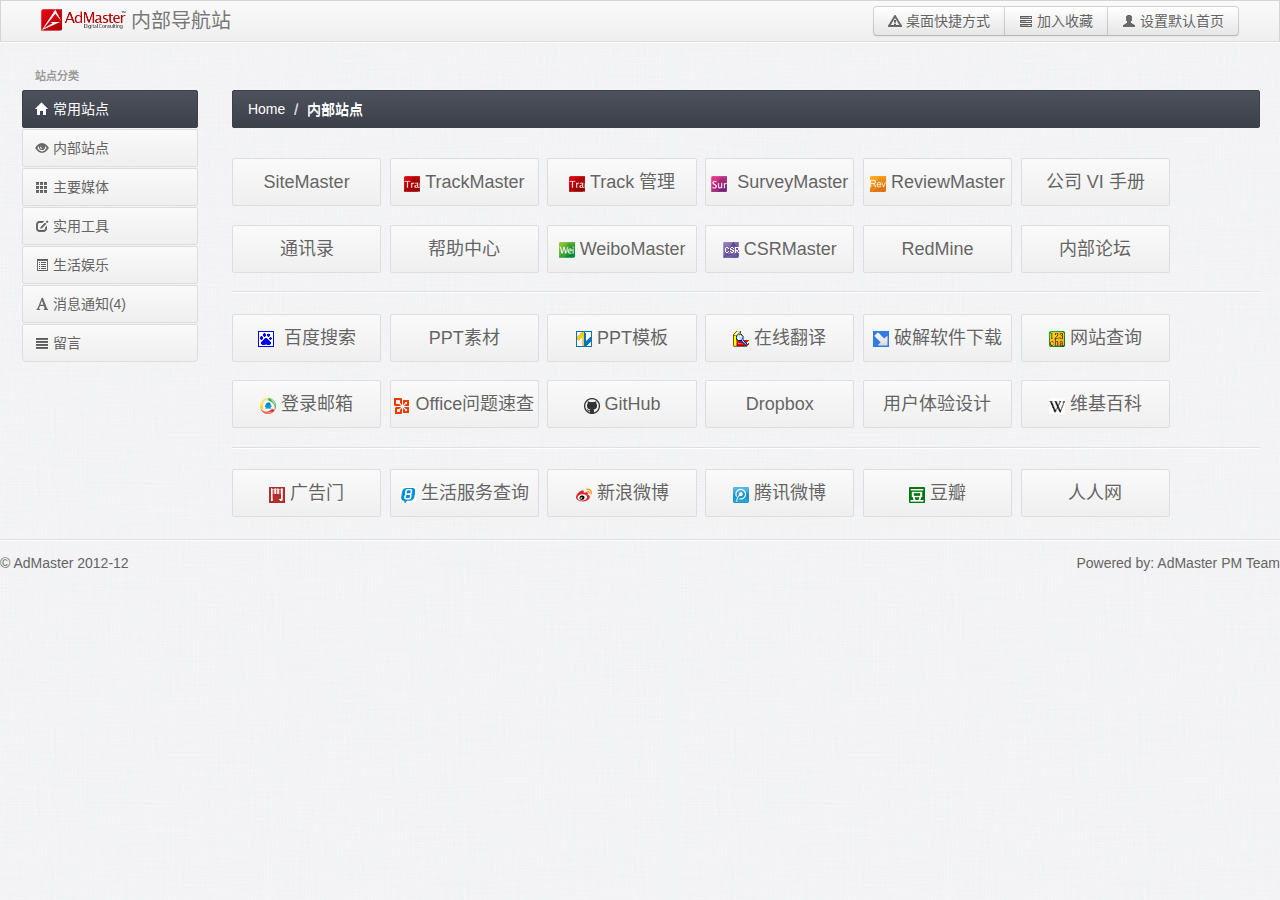
==== commit d0581683: "Update index.html" ====
--- a/index.html
+++ b/index.html
@@ -177,8 +177,8 @@
           <div class="box-small span2"> <a data-rel="tooltip" title="Redmine定制数据，我没用过，貌似不少人需要" class="box-small-link" href="http://redmine.admaster.com.cn/" target="_blank">
             <div>RedMine</div>
             </a></div>
-          <div class="box-small span2"> <a data-rel="tooltip" title="据说只有老顾问才有权限登录，我都没见过呢...一会找顾问MM演示我看看" class="box-small-link" href=http://mtrack.admaster.com.cn/login.php" target="_blank">
-            <div>AD3管理</div>
+          <div class="box-small span2"> <a data-rel="tooltip" title="新开的内部论坛,，功能比留言板还要复杂" class="box-small-link" href=http://support.admaster.com.cn/forums" target="_blank">
+            <div>内部论坛</div>
             </a></div>
         </div>
         <hr>
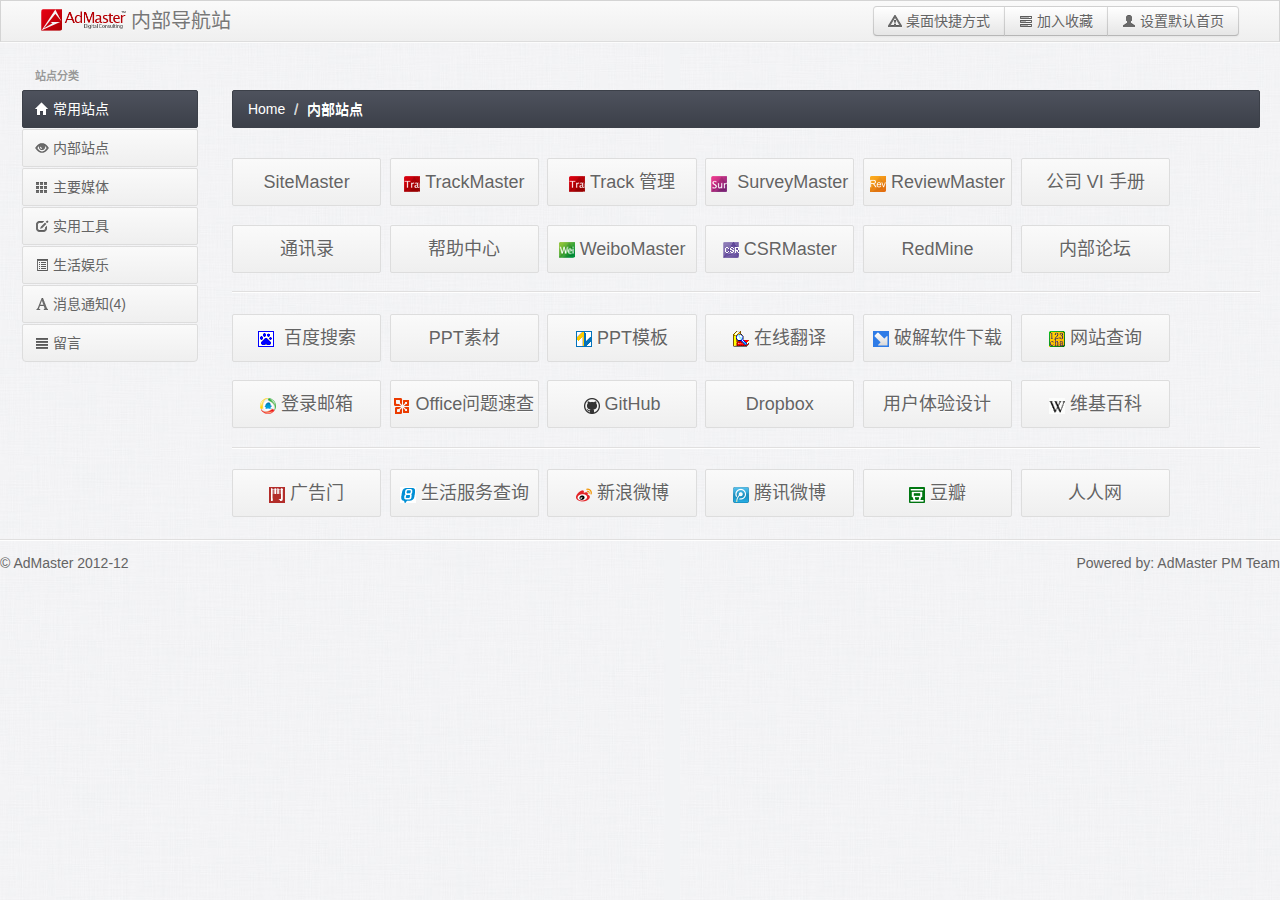
==== commit 1ae9ac61: "Update index.html" ====
--- a/index.html
+++ b/index.html
@@ -177,7 +177,7 @@
           <div class="box-small span2"> <a data-rel="tooltip" title="Redmine定制数据，我没用过，貌似不少人需要" class="box-small-link" href="http://redmine.admaster.com.cn/" target="_blank">
             <div>RedMine</div>
             </a></div>
-          <div class="box-small span2"> <a data-rel="tooltip" title="新开的内部论坛,，功能比留言板还要复杂" class="box-small-link" href=http://support.admaster.com.cn/forums" target="_blank">
+          <div class="box-small span2"> <a data-rel="tooltip" title="新开的内部论坛,，功能比留言板还要复杂" class="box-small-link" href="http://support.admaster.com.cn/forums" target="_blank">
             <div>内部论坛</div>
             </a></div>
         </div>
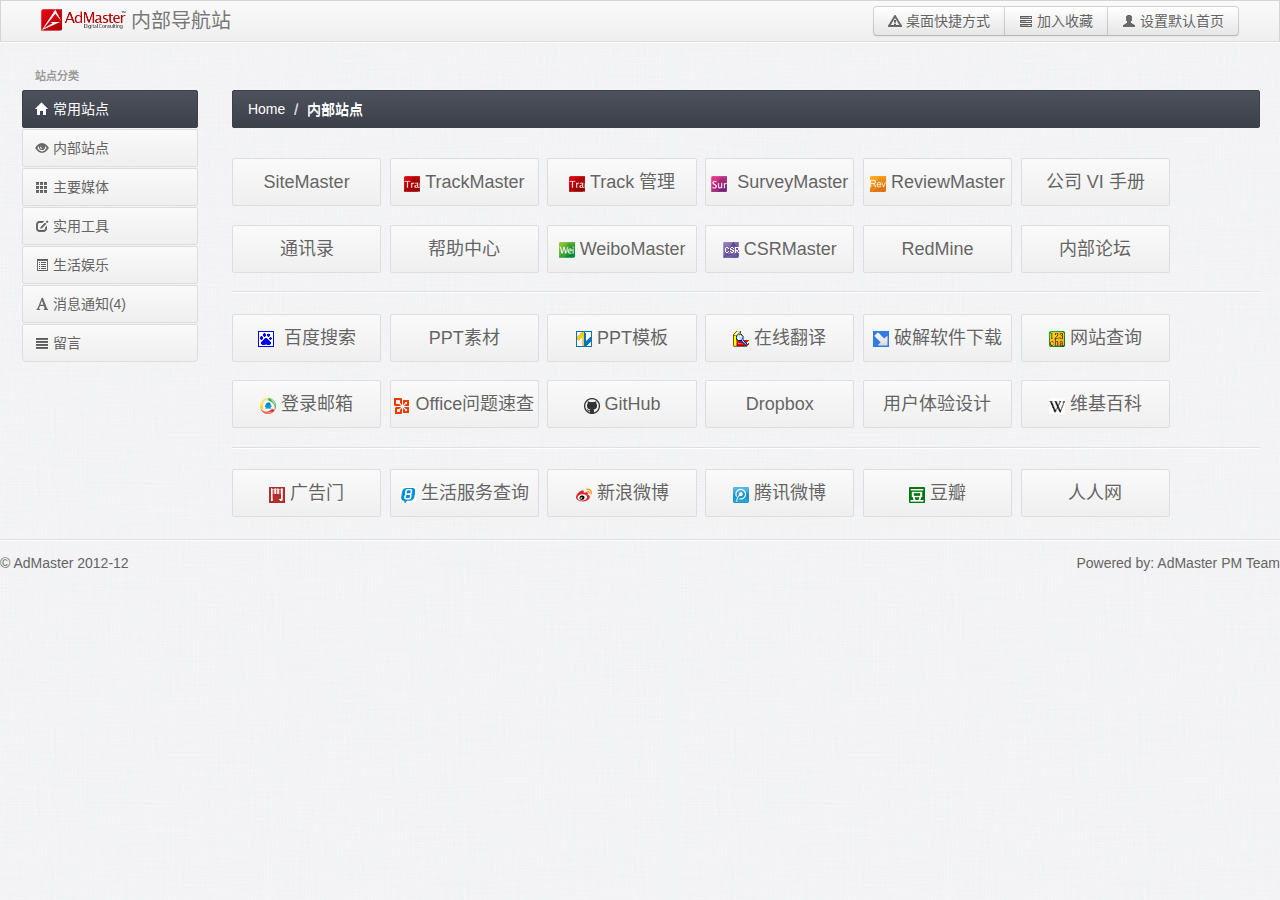
==== commit f8bd1038: "Update index.html" ====
--- a/index.html
+++ b/index.html
@@ -165,7 +165,7 @@
           <div class="box-small span2"> <a data-rel="tooltip" title="内部通讯录查询，找到记手机上，以备不时之需" class="box-small-link" href="http://mis.admaster.co/" target="_blank">
             <div>通讯录</div>
             </a></div>
-          <div class="box-small span2"> <a data-rel="tooltip" title="爱的马斯特帮助中心，使用问题和名词释义先来这里看看" class="box-small-link" href="http://support.admaster.com.cn/" target="_blank">
+          <div class="box-small span2"> <a data-rel="tooltip" title="爱的马斯特帮助中心，有问题先去Knowledgebase看看" class="box-small-link" href="http://support.admaster.co/" target="_blank">
             <div>帮助中心</div>
             </a></div>
           <div class="box-small span2"> <a data-rel="tooltip" title="WeiboMaster社交媒体监控" class="box-small-link" href="http://www.weibomaster.com/" target="_blank">
@@ -177,7 +177,7 @@
           <div class="box-small span2"> <a data-rel="tooltip" title="Redmine定制数据，我没用过，貌似不少人需要" class="box-small-link" href="http://redmine.admaster.com.cn/" target="_blank">
             <div>RedMine</div>
             </a></div>
-          <div class="box-small span2"> <a data-rel="tooltip" title="新开的内部论坛,，功能比留言板还要复杂" class="box-small-link" href="http://support.admaster.com.cn/forums" target="_blank">
+          <div class="box-small span2"> <a data-rel="tooltip" title="新开的内部论坛,，功能比留言板更复杂" class="box-small-link" href="http://support.admaster.co/forums" target="_blank">
             <div>内部论坛</div>
             </a></div>
         </div>
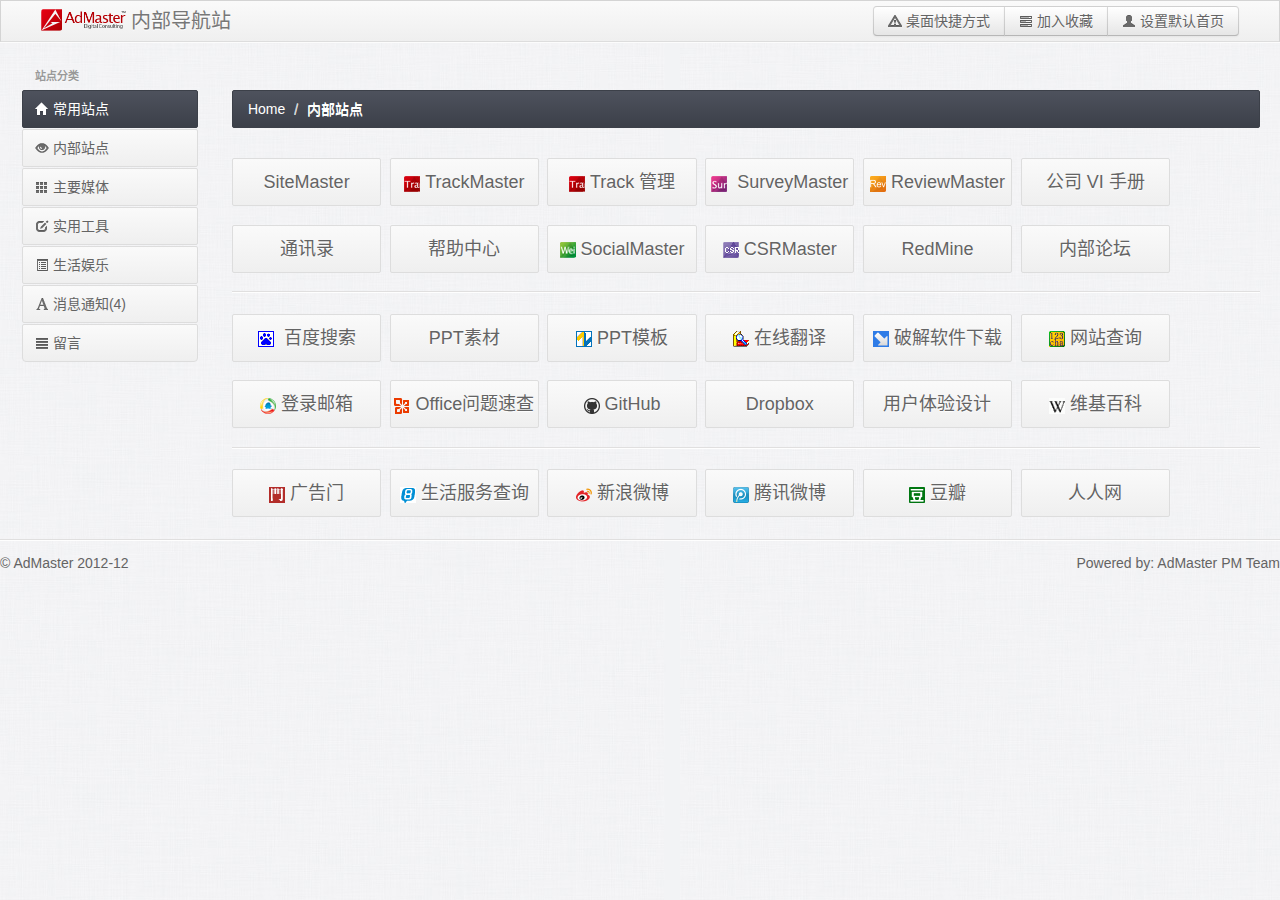
==== commit e4e909bf: "Update index.html" ====
--- a/index.html
+++ b/index.html
@@ -168,8 +168,8 @@
           <div class="box-small span2"> <a data-rel="tooltip" title="爱的马斯特帮助中心，有问题先去Knowledgebase看看" class="box-small-link" href="http://support.admaster.co/" target="_blank">
             <div>帮助中心</div>
             </a></div>
-          <div class="box-small span2"> <a data-rel="tooltip" title="WeiboMaster社交媒体监控" class="box-small-link" href="http://www.weibomaster.com/" target="_blank">
-            <div><img src="img/weibomasterfavicon.ico" style="height:16px" alt="WeiboMaster">&nbsp;WeiboMaster</div>
+          <div class="box-small span2"> <a data-rel="tooltip" title="SocailMaster社交媒体监控" class="box-small-link" href="http://www.weibomaster.com/" target="_blank">
+            <div><img src="img/weibomasterfavicon.ico" style="height:16px" alt="WeiboMaster">&nbsp;SocialMaster</div>
             </a> </div>
           <div class="box-small span2"> <a data-rel="tooltip" title="开宇搞的一个神奇的东西，不明白的咨询开宇，^_^" class="box-small-link" href="http://www.csrmaster.com/" target="_blank">
             <div><img src="img/csrmasterfavicon.ico" style="height:16px" alt="CSRMaster">&nbsp;CSRMaster</div>
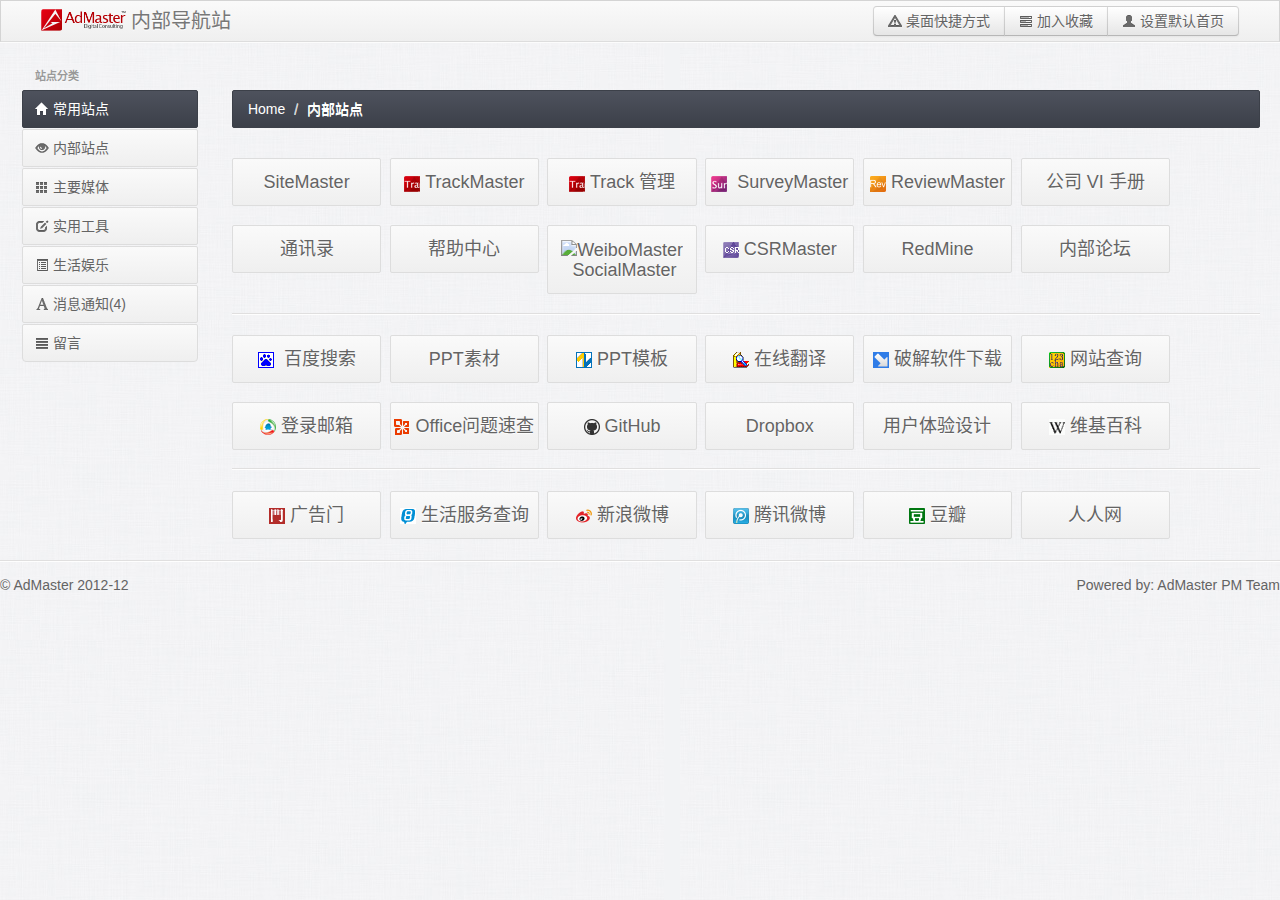
==== commit 88357961: "Update index.html" ====
--- a/index.html
+++ b/index.html
@@ -169,7 +169,7 @@
             <div>帮助中心</div>
             </a></div>
           <div class="box-small span2"> <a data-rel="tooltip" title="SocailMaster社交媒体监控" class="box-small-link" href="http://www.weibomaster.com/" target="_blank">
-            <div><img src="img/weibomasterfavicon.ico" style="height:16px" alt="WeiboMaster">&nbsp;SocialMaster</div>
+            <div><img src="http://www.socialmaster.com.cn/favicon.ico" style="height:16px" alt="WeiboMaster">&nbsp;SocialMaster</div>
             </a> </div>
           <div class="box-small span2"> <a data-rel="tooltip" title="开宇搞的一个神奇的东西，不明白的咨询开宇，^_^" class="box-small-link" href="http://www.csrmaster.com/" target="_blank">
             <div><img src="img/csrmasterfavicon.ico" style="height:16px" alt="CSRMaster">&nbsp;CSRMaster</div>
